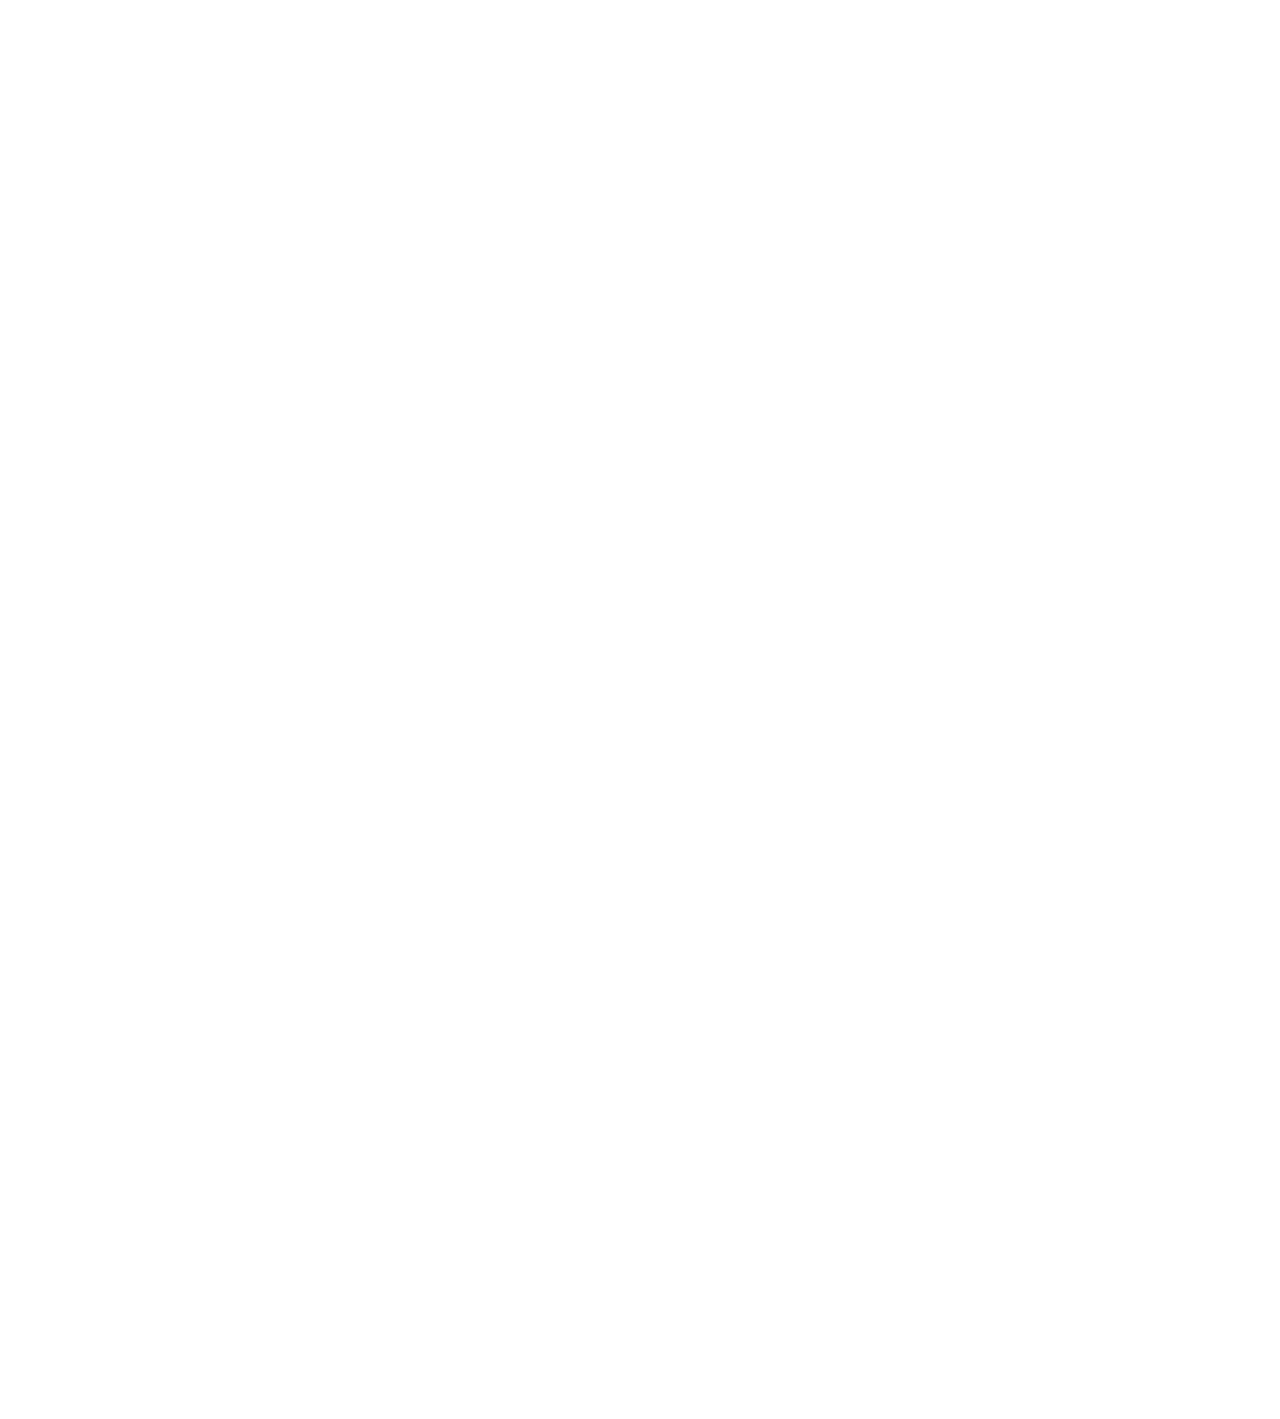
==== archives/index.html @ 804ce42b "Site updated: 2019-02-03 12:18:02" ====
<!DOCTYPE html>
<!--[if lte IE 8 ]>
<html class="ie" xmlns="http://www.w3.org/1999/xhtml" xml:lang="en-US" lang="en-US">
<![endif]-->
<!--[if (gte IE 9)|!(IE)]><!-->
<!--
***************  *      *     *
      8          *    *       *
      8          *  *         *
      8          **           *
      8          *  *         *
      8          *    *       *
      8          *      *     *
      8          *        *   ***********    -----Theme By Kieran(http://go.kieran.top)
-->
<html xmlns="http://www.w3.org/1999/xhtml" xml:lang="zh-CN" lang="zh-CN">
<!--<![endif]-->

<head>
  <title>Archives | Hexo</title>
  <!-- Meta data -->
    <meta http-equiv="Content-Type" content="text/html" charset="UTF-8" >
    <meta http-equiv="X-UA-Compatible" content="IE=edge"/>
    <meta name="viewport" content="width=device-width, initial-scale=1.0" />
    <meta name="generator" content="Hexo">
    <meta name="author" content="John Doe">
    <meta name="description" content="" />
    <meta name="keywords" content="" />

    <!-- Favicon, (keep icon in root folder) -->
    <link rel="Shortcut Icon" href="/img/favicon.ico" type="image/ico">

    <link rel="alternate" href="/atom.xml" title="Hexo" type="application/atom+xml">
    <link rel="stylesheet" href="/css/all.css" media="screen" type="text/css">
    
    <link rel="stylesheet" href="/highlightjs/vs.css" type="text/css">
    

    <!--[if IE 8]>
    <link rel="stylesheet" type="text/css" href="/css/ie8.css" />
    <![endif]-->

    <!-- jQuery | Load our jQuery, with an alternative source fallback to a local version if request is unavailable -->
    <script src="/js/jquery-1.11.1.min.js"></script>
    <script>window.jQuery || document.write('<script src="js/jquery-1.11.1.min.js"><\/script>')</script>

    <!-- Load these in the <head> for quicker IE8+ load times -->
    <!-- HTML5 shim and Respond.js IE8 support of HTML5 elements and media queries -->
    <!--[if lt IE 9]>
    <script src="/js/html5shiv.min.js"></script>
    <script src="/js/respond.min.js"></script>
    <![endif]-->

  
  
  

  <style>.col-md-8.col-md-offset-2.opening-statement img{display:none;}</style>
</head>

<!--
<body class="home-template">
-->
<body id="index" class="lightnav animsition">

      <!-- ============================ Off-canvas navigation =========================== -->

    <div class="sb-slidebar sb-right sb-style-overlay sb-momentum-scrolling">
        <div class="sb-close" aria-label="Close Menu" aria-hidden="true">
            <img src="/img/close.png" alt="Close">
        </div>
        <!-- Lists in Slidebars -->
        <ul class="sb-menu">
            <li><a href="/" class="animsition-link" title="Home">Home</a></li>
            <li><a href="/archives" class="animsition-link" title="archive">archives</a></li>
            <!-- Dropdown Menu -->
			 
            <li>
                <a class="sb-toggle-submenu">Works<span class="sb-caret"></span></a>
                <ul class="sb-submenu">
                    
                        <li><a href="/" target="_BLANK" class="animsition-link">AAA</a></li>
                    
                        <li><a href="/atom.xml" target="_BLANK" class="animsition-link">BBB</a></li>
                    
                </ul>
            </li>
            
            
            
            <li>
                <a class="sb-toggle-submenu">Links<span class="sb-caret"></span></a>
                <ul class="sb-submenu">
                    
                    <li><a href="http://go.kieran.top/" class="animsition-link">Kieran</a></li>
                    
                    <li><a href="http://domain.com/" class="animsition-link">Name</a></li>
                    
                </ul>
            </li>
            
        </ul>
        <!-- Lists in Slidebars -->
        <ul class="sb-menu secondary">
            
            <li><a href="/about.html" class="animsition-link" title="about">About</a></li>
            <li><a href="/atom.xml" class="animsition-link" title="rss">RSS</a></li>
        </ul>
    </div>
    
    <!-- ============================ END Off-canvas navigation =========================== -->

    <!-- ============================ #sb-site Main Page Wrapper =========================== -->

    <div id="sb-site">
        <!-- #sb-site - All page content should be contained within this id, except the off-canvas navigation itself -->

        <!-- ============================ Header & Logo bar =========================== -->

        <div id="navigation" class="navbar navbar-fixed-top">
            <div class="navbar-inner">
                <div class="container">
                    <!-- Nav logo -->
                    <div class="logo">
                        <a href="/" title="Logo" class="animsition-link">
                         <img src="/img/logo.png" alt="Logo" width="35px;"> 
                        </a>
                    </div>
                    <!-- // Nav logo -->
                    <!-- Info-bar -->
                    <nav>
                        <ul class="nav">
                            <li><a href="/" class="animsition-link">Hexo</a></li>
                            <li class="nolink"><span>Always </span>Creative.</li>
                            
                            <li><a href="https://github.com/" title="Github" target="_blank"><i class="icon-github"></i></a></li>
                            
                            
                            <li><a href="https://twitter.com/" title="Twitter" target="_blank"><i class="icon-twitter"></i></a></li>
                            
                            
                            <li><a href="https://www.facebook.com/" title="Facebook" target="_blank"><i class="icon-facebook"></i></a></li>
                            
                            
                            <li><a href="https://google.com/" title="Google-Plus" target="_blank"><i class="icon-google-plus"></i></a></li>
                            
                            
                            <li><a href="http://weibo.com/" title="Sina-Weibo" target="_blank"><i class="icon-sina-weibo"></i></a></li>
                            
                            <li class="nolink"><span>Welcome!</span></li>
                        </ul>
                    </nav>
                    <!--// Info-bar -->
                </div>
                <!-- // .container -->
                <div class="learnmore sb-toggle-right">More</div>
                <button type="button" class="navbar-toggle menu-icon sb-toggle-right" title="More">
                <span class="sr-only">Toggle navigation</span>
                <span class="icon-bar before"></span>
                <span class="icon-bar main"></span>
                <span class="icon-bar after"></span>
                </button>
            </div>
            <!-- // .navbar-inner -->
        </div>

        <!-- ============================ Header & Logo bar =========================== -->

</div>
      <!-- ============================ Hero Image =========================== -->

<section id="hero" class="scrollme">
    <div class="container-fluid element-img" style="background: url(/img/bg_img.jpg) no-repeat center center fixed;background-size: cover">
        <div class="row">
            <div class="col-xs-12 col-sm-8 col-sm-offset-2 col-md-8 col-md-offset-2 vertical-align cover boost text-center">
                <div class="center-me animateme" data-when="exit" data-from="0" data-to="0.6" data-opacity="0" data-translatey="100">
                    <div>
                        
                        <h2>YOU'VE MADE A <span>BRAVE</span> DECISION, WELCOME.</h2>
                        <p></p>
                        
                        <h2></h2>
                        <p>每一个不曾起舞的日子都是对生命的辜负。</p>
                        

                    </div>
                </div>
            </div>
            <!-- // .col-md-12 -->
        </div>
        <div class="herofade beige-dk"></div>
    </div>
</section>

<!-- Height spacing helper -->
<div class="heightblock"></div>
<!-- // End height spacing helper -->

<!-- ============================ END Hero Image =========================== -->




<section id="services">
    <div class="container">
        <div class="row">
            <div class="col-md-10 col-md-offset-1">
                <div class="row boxes">
                    
                    
                        
                        
                        <div class="col-xs-12 col-sm-3 col-md-3 col-lg-3 wow fadeInUp" data-wow-delay="0.3s">
                            
                              <h4 class="title"><a href="/2019/02/03/first/">first</a></h4>
                            
                            <p><time datetime="2019-02-03T03:55:20.000Z"><a href="/2019/02/03/first/">2019-02-03</a></time></p>
                        </div>
                    
                        
                        
                        <div class="col-xs-12 col-sm-3 col-md-3 col-lg-3 wow fadeInUp" data-wow-delay="0.3s">
                            
                              <h4 class="title"><a href="/2019/02/03/hello-world/">Hello World</a></h4>
                            
                            <p><time datetime="2019-02-03T03:20:17.578Z"><a href="/2019/02/03/hello-world/">2019-02-03</a></time></p>
                        </div>
                    
                </div>
            </div>    
        </div>
    </div>
</section> 

<section id="statement">
    <div class="container text-center wow fadeInUp" data-wow-delay="0.5s">
        <div class="row">
            <p>虽然还没想好写点什么，但是总觉得这里放句话比较和谐。</p>
        </div>
    </div>
</section>
      
<!-- ============================ Footer =========================== -->

<footer>
    <div class="container">
            <div class="copy">
                <p>
                    &copy; 2014<script>new Date().getFullYear()>2010&&document.write("-"+new Date().getFullYear());</script>, Content By John Doe. All Rights Reserved.
                </p>
                <p>Theme By <a href="//go.kieran.top" style="color: #767D84">Kieran</a></p>
            </div>
            <div class="social">
                <ul>
                    
                    <li><a href="https://github.com/" title="Github" target="_blank"><i class="icon-github"></i></a>&nbsp;</li>
                    
                    
                    <li><a href="https://twitter.com/" title="Twitter" target="_blank"><i class="icon-twitter"></i></a>&nbsp;</li>
                    
                    
                    <li><a href="https://www.facebook.com/" title="Facebook" target="_blank"><i class="icon-facebook"></i></a>&nbsp;</li>
                    
                    
                    <li><a href="https://google.com/" title="Google-Plus" target="_blank"><i class="icon-google-plus"></i></a>&nbsp;</li>
                    
                    
                    <li><a href="http://weibo.com/" title="Sina-Weibo" target="_blank"><i class="icon-sina-weibo"></i></a>&nbsp;</li>
                    
                </ul>
            </div>
            <div class="clearfix"> </div>
        </div>
</footer>

<!-- ============================ END Footer =========================== -->
      <!-- Load our scripts -->
<!-- Resizable 'on-demand' full-height hero -->
<script type="text/javascript">
    var resizeHero = function () {
        var hero = $(".cover,.heightblock"),
            window1 = $(window);
        hero.css({
            "height": window1.height()
        });
    };

    resizeHero();

    $(window).resize(function () {
        resizeHero();
    });
</script>
<script src="/js/plugins.min.js"></script><!-- Bootstrap core and concatenated plugins always load here -->
<script src="/js/scripts.js"></script><!-- Theme scripts -->


<link rel="stylesheet" href="/fancybox/jquery.fancybox.css" media="screen" type="text/css">
<script src="/fancybox/jquery.fancybox.pack.js"></script>
<script type="text/javascript">
$('#intro').find('img').each(function(){
  var alt = this.alt;

  if (alt){
    $(this).after('<span class="caption" style="display:none">' + alt + '</span>');
  }

  $(this).wrap('<a href="' + this.src + '" title="' + alt + '" class="fancybox" rel="gallery" />');
});
(function($){
  $('.fancybox').fancybox();
})(jQuery);
</script>



      
</body>
</html>
---- highlightjs/vs.css ----
/*

Visual Studio-like style based on original C# coloring by Jason Diamond <jason@diamond.name>

*/
pre code {
  display: block; padding: 0.5em;
}

pre .comment,
pre .annotation,
pre .template_comment,
pre .diff .header,
pre .chunk,
pre .apache .cbracket {
  color: rgb(0, 128, 0);
}

pre .keyword,
pre .id,
pre .built_in,
pre .smalltalk .class,
pre .winutils,
pre .bash .variable,
pre .tex .command,
pre .request,
pre .status,
pre .nginx .title,
pre .xml .tag,
pre .xml .tag .value {
  color: rgb(0, 0, 255);
}

pre .string,
pre .title,
pre .parent,
pre .tag .value,
pre .rules .value,
pre .rules .value .number,
pre .ruby .symbol,
pre .ruby .symbol .string,
pre .aggregate,
pre .template_tag,
pre .django .variable,
pre .addition,
pre .flow,
pre .stream,
pre .apache .tag,
pre .date,
pre .tex .formula,
pre .coffeescript .attribute {
  color: rgb(163, 21, 21);
}

pre .ruby .string,
pre .decorator,
pre .filter .argument,
pre .localvars,
pre .array,
pre .attr_selector,
pre .pseudo,
pre .pi,
pre .doctype,
pre .deletion,
pre .envvar,
pre .shebang,
pre .preprocessor,
pre .userType,
pre .apache .sqbracket,
pre .nginx .built_in,
pre .tex .special,
pre .prompt {
  color: rgb(43, 145, 175);
}

pre .phpdoc,
pre .javadoc,
pre .xmlDocTag {
  color: rgb(128, 128, 128);
}

pre .vhdl .typename { font-weight: bold; }
pre .vhdl .string { color: #666666; }
pre .vhdl .literal { color: rgb(163, 21, 21); }
pre .vhdl .attribute { color: #00B0E8; }

pre .xml .attribute { color: rgb(255, 0, 0); }
---- css/ie8.css ----
/* IE8 Template Styles & Fixes */

/* Polyfill for full-scale background images in IE */
#hero,
#fallback,
.element-img,
#featured .featured-item,
.overview-img,
#page-header {
	background-size: cover;
	-ms-behavior: url(includes/backgroundsize.min.htc);
	behavior: url(includes/backgroundsize.min.htc);
}
.wow {
	visibility: visible !important;
}

#page-header {
	width: 100%
}

html.sb-init.sb-active.sb-active-right,
html.sb-init.sb-active.sb-active-right #featured a,
html.sb-init.sb-active.sb-active-right ul.filters li p,
html.sb-init.sb-active.sb-active-right #projects .projects .label-text h3 a {
	cursor: default;
}
/* For further info on how to select rgba compatible values for IE8, see > http://css-tricks.com/rgba-browser-support/ */
.navbar-inner.lightnav-alt,
#blog-post .navbar-inner { 
	background:transparent;
	filter:progid:DXImageTransform.Microsoft.gradient(startColorstr=#E6FFFFFF,endColorstr=#E6FFFFFF); 
	zoom: 1;
}
#featured a.meta {
	background:transparent;
	filter:progid:DXImageTransform.Microsoft.gradient(startColorstr=#80000000,endColorstr=#80000000); 
	zoom: 1;
	position: absolute;
	top: 0;
	bottom: 0;
	left: 0;
	right: 0;
}
#featured a.meta:hover {
	background:transparent;
	filter:progid:DXImageTransform.Microsoft.gradient(startColorstr=#B3000000,endColorstr=#B3000000); 
	zoom: 1;
}
.map-cover {
	background:transparent;
	filter:progid:DXImageTransform.Microsoft.gradient(startColorstr=#B3131313,endColorstr=#B3131313); 
	zoom: 1;
}
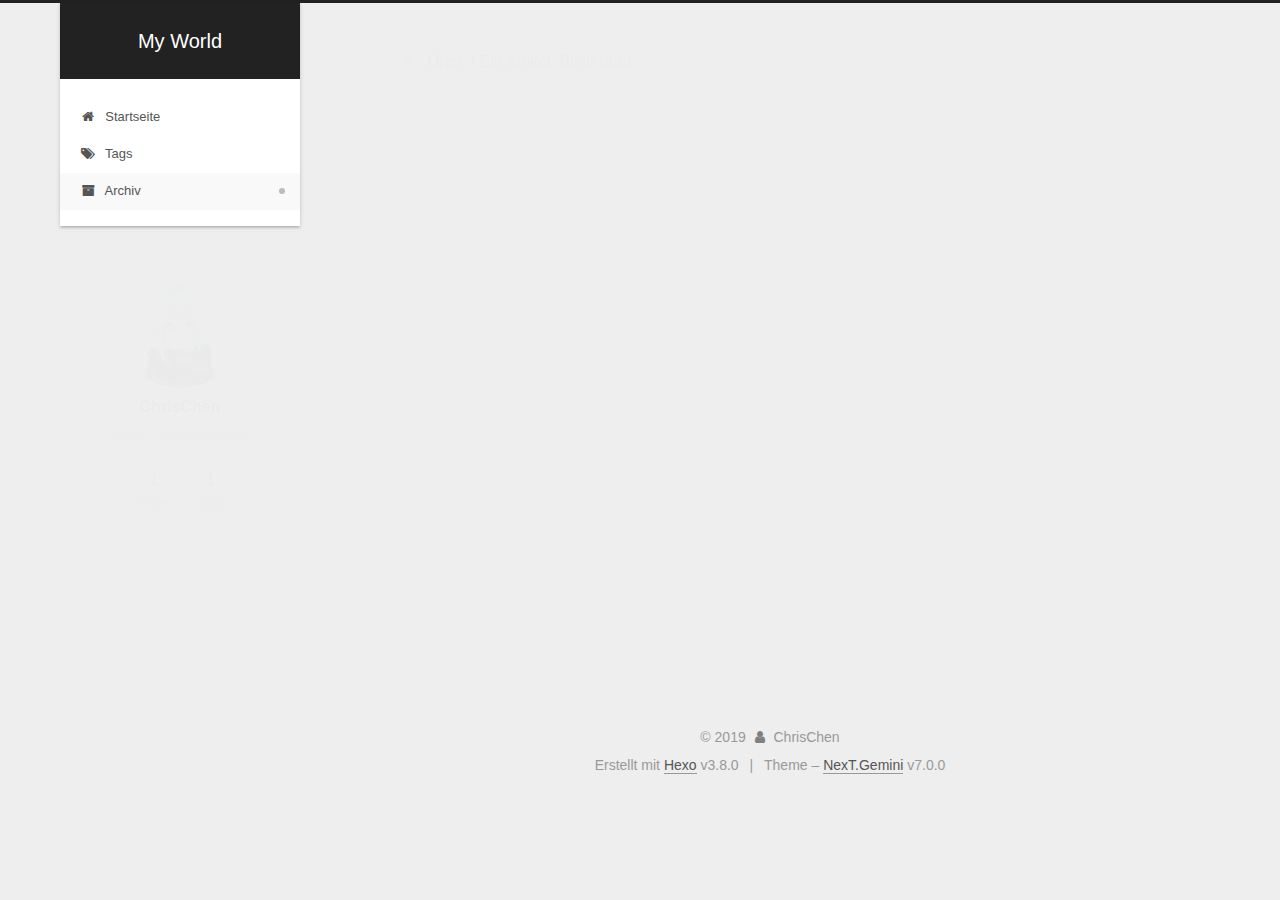
==== commit 2f919de5: "Site updated: 2019-02-03 23:09:41" ====
--- a/archives/index.html
+++ b/archives/index.html
@@ -1,319 +1,640 @@
 <!DOCTYPE html>
-<!--[if lte IE 8 ]>
-<html class="ie" xmlns="http://www.w3.org/1999/xhtml" xml:lang="en-US" lang="en-US">
-<![endif]-->
-<!--[if (gte IE 9)|!(IE)]><!-->
-<!--
-***************  *      *     *
-      8          *    *       *
-      8          *  *         *
-      8          **           *
-      8          *  *         *
-      8          *    *       *
-      8          *      *     *
-      8          *        *   ***********    -----Theme By Kieran(http://go.kieran.top)
--->
-<html xmlns="http://www.w3.org/1999/xhtml" xml:lang="zh-CN" lang="zh-CN">
-<!--<![endif]-->
-
-<head>
-  <title>Archives | Hexo</title>
-  <!-- Meta data -->
-    <meta http-equiv="Content-Type" content="text/html" charset="UTF-8" >
-    <meta http-equiv="X-UA-Compatible" content="IE=edge"/>
-    <meta name="viewport" content="width=device-width, initial-scale=1.0" />
-    <meta name="generator" content="Hexo">
-    <meta name="author" content="John Doe">
-    <meta name="description" content="" />
-    <meta name="keywords" content="" />
-
-    <!-- Favicon, (keep icon in root folder) -->
-    <link rel="Shortcut Icon" href="/img/favicon.ico" type="image/ico">
-
-    <link rel="alternate" href="/atom.xml" title="Hexo" type="application/atom+xml">
-    <link rel="stylesheet" href="/css/all.css" media="screen" type="text/css">
-    
-    <link rel="stylesheet" href="/highlightjs/vs.css" type="text/css">
-    
-
-    <!--[if IE 8]>
-    <link rel="stylesheet" type="text/css" href="/css/ie8.css" />
-    <![endif]-->
-
-    <!-- jQuery | Load our jQuery, with an alternative source fallback to a local version if request is unavailable -->
-    <script src="/js/jquery-1.11.1.min.js"></script>
-    <script>window.jQuery || document.write('<script src="js/jquery-1.11.1.min.js"><\/script>')</script>
-
-    <!-- Load these in the <head> for quicker IE8+ load times -->
-    <!-- HTML5 shim and Respond.js IE8 support of HTML5 elements and media queries -->
-    <!--[if lt IE 9]>
-    <script src="/js/html5shiv.min.js"></script>
-    <script src="/js/respond.min.js"></script>
-    <![endif]-->
-
-  
-  
-  
-
-  <style>.col-md-8.col-md-offset-2.opening-statement img{display:none;}</style>
+
+
+
+
+
+
+
+
+
+
+
+
+  
+
+
+<html class="theme-next gemini use-motion" lang="zh-Hans">
+<head><meta name="generator" content="Hexo 3.8.0">
+  <meta charset="UTF-8">
+<meta http-equiv="X-UA-Compatible" content="IE=edge">
+<meta name="viewport" content="width=device-width, initial-scale=1, maximum-scale=2">
+<meta name="theme-color" content="#222">
+
+
+
+
+
+
+
+
+
+
+
+
+
+
+
+
+
+
+
+
+
+
+
+
+
+
+<link rel="stylesheet" href="/lib/font-awesome/css/font-awesome.min.css?v=4.6.2">
+
+<link rel="stylesheet" href="/css/main.css?v=7.0.0">
+
+
+  <link rel="apple-touch-icon" sizes="180x180" href="/images/apple-touch-icon-next.png?v=7.0.0">
+
+
+  <link rel="icon" type="image/png" sizes="32x32" href="/images/favicon-32x32-next.png?v=7.0.0">
+
+
+  <link rel="icon" type="image/png" sizes="16x16" href="/images/favicon-16x16-next.png?v=7.0.0">
+
+
+  <link rel="mask-icon" href="/images/logo.svg?v=7.0.0" color="#222">
+
+
+
+
+
+
+
+<script id="hexo.configurations">
+  var NexT = window.NexT || {};
+  var CONFIG = {
+    root: '/',
+    scheme: 'Gemini',
+    version: '7.0.0',
+    sidebar: {"position":"left","display":"post","offset":12,"b2t":false,"scrollpercent":false,"onmobile":false},
+    fancybox: false,
+    fastclick: false,
+    lazyload: false,
+    tabs: true,
+    motion: {"enable":true,"async":false,"transition":{"post_block":"fadeIn","post_header":"slideDownIn","post_body":"slideDownIn","coll_header":"slideLeftIn","sidebar":"slideUpIn"}},
+    algolia: {
+      applicationID: '',
+      apiKey: '',
+      indexName: '',
+      hits: {"per_page":10},
+      labels: {"input_placeholder":"Search for Posts","hits_empty":"We didn't find any results for the search: ${query}","hits_stats":"${hits} results found in ${time} ms"}
+    }
+  };
+</script>
+
+
+  
+
+
+
+
+  <meta name="description" content="一转身，就是过往的少年">
+<meta property="og:type" content="website">
+<meta property="og:title" content="My World">
+<meta property="og:url" content="http://yoursite.com/archives/index.html">
+<meta property="og:site_name" content="My World">
+<meta property="og:description" content="一转身，就是过往的少年">
+<meta property="og:locale" content="zh-Hans">
+<meta name="twitter:card" content="summary">
+<meta name="twitter:title" content="My World">
+<meta name="twitter:description" content="一转身，就是过往的少年">
+
+
+
+
+
+
+  <link rel="canonical" href="http://yoursite.com/archives/">
+
+
+
+<script id="page.configurations">
+  CONFIG.page = {
+    sidebar: "",
+  };
+</script>
+
+  <title>Archiv | My World</title>
+  
+
+
+
+
+
+
+
+
+
+
+
+
+  <noscript>
+  <style>
+  .use-motion .motion-element,
+  .use-motion .brand,
+  .use-motion .menu-item,
+  .sidebar-inner,
+  .use-motion .post-block,
+  .use-motion .pagination,
+  .use-motion .comments,
+  .use-motion .post-header,
+  .use-motion .post-body,
+  .use-motion .collection-title { opacity: initial; }
+
+  .use-motion .logo,
+  .use-motion .site-title,
+  .use-motion .site-subtitle {
+    opacity: initial;
+    top: initial;
+  }
+
+  .use-motion .logo-line-before i { left: initial; }
+  .use-motion .logo-line-after i { right: initial; }
+  </style>
+</noscript>
+
 </head>
 
-<!--
-<body class="home-template">
--->
-<body id="index" class="lightnav animsition">
-
-      <!-- ============================ Off-canvas navigation =========================== -->
-
-    <div class="sb-slidebar sb-right sb-style-overlay sb-momentum-scrolling">
-        <div class="sb-close" aria-label="Close Menu" aria-hidden="true">
-            <img src="/img/close.png" alt="Close">
+<body itemscope="" itemtype="http://schema.org/WebPage" lang="zh-Hans">
+
+  
+  
+    
+  
+
+  <div class="container sidebar-position-left page-archive">
+    <div class="headband"></div>
+
+    <header id="header" class="header" itemscope="" itemtype="http://schema.org/WPHeader">
+      <div class="header-inner"><div class="site-brand-wrapper">
+  <div class="site-meta">
+    
+
+    <div class="custom-logo-site-title">
+      <a href="/" class="brand" rel="start">
+        <span class="logo-line-before"><i></i></span>
+        <span class="site-title">My World</span>
+        <span class="logo-line-after"><i></i></span>
+      </a>
+    </div>
+    
+    
+  </div>
+
+  <div class="site-nav-toggle">
+    <button aria-label="Toggle navigation bar">
+      <span class="btn-bar"></span>
+      <span class="btn-bar"></span>
+      <span class="btn-bar"></span>
+    </button>
+  </div>
+</div>
+
+
+
+<nav class="site-nav">
+  
+    <ul id="menu" class="menu">
+      
+        
+        
+        
+          
+          <li class="menu-item menu-item-home">
+
+    
+    
+    
+      
+    
+
+    
+
+    <a href="/" rel="section"><i class="menu-item-icon fa fa-fw fa-home"></i> <br>Startseite</a>
+
+  </li>
+        
+        
+        
+          
+          <li class="menu-item menu-item-tags">
+
+    
+    
+    
+      
+    
+
+    
+
+    <a href="/tags/" rel="section"><i class="menu-item-icon fa fa-fw fa-tags"></i> <br>Tags</a>
+
+  </li>
+        
+        
+        
+          
+          <li class="menu-item menu-item-archives menu-item-active">
+
+    
+    
+    
+      
+    
+
+    
+
+    <a href="/archives/" rel="section"><i class="menu-item-icon fa fa-fw fa-archive"></i> <br>Archiv</a>
+
+  </li>
+
+      
+      
+    </ul>
+  
+
+  
+
+  
+</nav>
+
+
+
+  
+
+
+
+</div>
+    </header>
+
+    
+
+
+    <main id="main" class="main">
+      <div class="main-inner">
+        <div class="content-wrap">
+          
+            
+
+    
+    
+      
+      
+    
+      
+      
+    
+      
+      
+    
+    
+
+  
+
+
+          
+          <div id="content" class="content">
+            
+
+  
+  
+  
+  <div class="post-block archive">
+    <div id="posts" class="posts-collapse">
+      <span class="archive-move-on"></span>
+
+      
+      <span class="archive-page-counter">
+        
+        
+        
+          
+        
+        Öhm..! Ein Artikel. Bleib dran.
+      </span>
+      
+
+      
+
+        
+        
+        
+
+        
+          
+          <div class="collection-title">
+            <h1 class="archive-year" id="archive-year-2019">2019</h1>
+          </div>
+        
+        
+
+        
+
+  <article class="post post-type-normal" itemscope="" itemtype="http://schema.org/Article">
+    <header class="post-header">
+
+      <h2 class="post-title">
+        
+          <a class="post-title-link" href="/2019/02/03/first/" itemprop="url">
+            
+              <span itemprop="name">first</span>
+            
+          </a>
+        
+      </h2>
+
+      <div class="post-meta">
+        <time class="post-time" itemprop="dateCreated" datetime="2019-02-03T21:41:04+08:00" content="2019-02-03">
+          02-03
+        </time>
+      </div>
+
+    </header>
+  </article>
+
+
+
+      
+
+    </div>
+  </div>
+  
+  
+  
+
+  
+
+
+
+          </div>
+          
+
         </div>
-        <!-- Lists in Slidebars -->
-        <ul class="sb-menu">
-            <li><a href="/" class="animsition-link" title="Home">Home</a></li>
-            <li><a href="/archives" class="animsition-link" title="archive">archives</a></li>
-            <!-- Dropdown Menu -->
-			 
-            <li>
-                <a class="sb-toggle-submenu">Works<span class="sb-caret"></span></a>
-                <ul class="sb-submenu">
-                    
-                        <li><a href="/" target="_BLANK" class="animsition-link">AAA</a></li>
-                    
-                        <li><a href="/atom.xml" target="_BLANK" class="animsition-link">BBB</a></li>
-                    
-                </ul>
-            </li>
+        
+          
+  
+  <div class="sidebar-toggle">
+    <div class="sidebar-toggle-line-wrap">
+      <span class="sidebar-toggle-line sidebar-toggle-line-first"></span>
+      <span class="sidebar-toggle-line sidebar-toggle-line-middle"></span>
+      <span class="sidebar-toggle-line sidebar-toggle-line-last"></span>
+    </div>
+  </div>
+
+  <aside id="sidebar" class="sidebar">
+    
+    <div class="sidebar-inner">
+
+      
+
+      
+
+      <div class="site-overview-wrap sidebar-panel sidebar-panel-active">
+        <div class="site-overview">
+          <div class="site-author motion-element" itemprop="author" itemscope="" itemtype="http://schema.org/Person">
             
+              <img class="site-author-image" itemprop="image" src="/images/avatar.png" alt="ChrisChen">
             
-            
-            <li>
-                <a class="sb-toggle-submenu">Links<span class="sb-caret"></span></a>
-                <ul class="sb-submenu">
-                    
-                    <li><a href="http://go.kieran.top/" class="animsition-link">Kieran</a></li>
-                    
-                    <li><a href="http://domain.com/" class="animsition-link">Name</a></li>
-                    
-                </ul>
-            </li>
-            
-        </ul>
-        <!-- Lists in Slidebars -->
-        <ul class="sb-menu secondary">
-            
-            <li><a href="/about.html" class="animsition-link" title="about">About</a></li>
-            <li><a href="/atom.xml" class="animsition-link" title="rss">RSS</a></li>
-        </ul>
-    </div>
-    
-    <!-- ============================ END Off-canvas navigation =========================== -->
-
-    <!-- ============================ #sb-site Main Page Wrapper =========================== -->
-
-    <div id="sb-site">
-        <!-- #sb-site - All page content should be contained within this id, except the off-canvas navigation itself -->
-
-        <!-- ============================ Header & Logo bar =========================== -->
-
-        <div id="navigation" class="navbar navbar-fixed-top">
-            <div class="navbar-inner">
-                <div class="container">
-                    <!-- Nav logo -->
-                    <div class="logo">
-                        <a href="/" title="Logo" class="animsition-link">
-                         <img src="/img/logo.png" alt="Logo" width="35px;"> 
-                        </a>
-                    </div>
-                    <!-- // Nav logo -->
-                    <!-- Info-bar -->
-                    <nav>
-                        <ul class="nav">
-                            <li><a href="/" class="animsition-link">Hexo</a></li>
-                            <li class="nolink"><span>Always </span>Creative.</li>
-                            
-                            <li><a href="https://github.com/" title="Github" target="_blank"><i class="icon-github"></i></a></li>
-                            
-                            
-                            <li><a href="https://twitter.com/" title="Twitter" target="_blank"><i class="icon-twitter"></i></a></li>
-                            
-                            
-                            <li><a href="https://www.facebook.com/" title="Facebook" target="_blank"><i class="icon-facebook"></i></a></li>
-                            
-                            
-                            <li><a href="https://google.com/" title="Google-Plus" target="_blank"><i class="icon-google-plus"></i></a></li>
-                            
-                            
-                            <li><a href="http://weibo.com/" title="Sina-Weibo" target="_blank"><i class="icon-sina-weibo"></i></a></li>
-                            
-                            <li class="nolink"><span>Welcome!</span></li>
-                        </ul>
-                    </nav>
-                    <!--// Info-bar -->
+              <p class="site-author-name" itemprop="name">ChrisChen</p>
+              <p class="site-description motion-element" itemprop="description">一转身，就是过往的少年</p>
+          </div>
+
+          
+            <nav class="site-state motion-element">
+              
+                <div class="site-state-item site-state-posts">
+                
+                  <a href="/archives/">
+                
+                    <span class="site-state-item-count">1</span>
+                    <span class="site-state-item-name">Artikel</span>
+                  </a>
                 </div>
-                <!-- // .container -->
-                <div class="learnmore sb-toggle-right">More</div>
-                <button type="button" class="navbar-toggle menu-icon sb-toggle-right" title="More">
-                <span class="sr-only">Toggle navigation</span>
-                <span class="icon-bar before"></span>
-                <span class="icon-bar main"></span>
-                <span class="icon-bar after"></span>
-                </button>
-            </div>
-            <!-- // .navbar-inner -->
-        </div>
-
-        <!-- ============================ Header & Logo bar =========================== -->
-
-</div>
-      <!-- ============================ Hero Image =========================== -->
-
-<section id="hero" class="scrollme">
-    <div class="container-fluid element-img" style="background: url(/img/bg_img.jpg) no-repeat center center fixed;background-size: cover">
-        <div class="row">
-            <div class="col-xs-12 col-sm-8 col-sm-offset-2 col-md-8 col-md-offset-2 vertical-align cover boost text-center">
-                <div class="center-me animateme" data-when="exit" data-from="0" data-to="0.6" data-opacity="0" data-translatey="100">
-                    <div>
-                        
-                        <h2>YOU'VE MADE A <span>BRAVE</span> DECISION, WELCOME.</h2>
-                        <p></p>
-                        
-                        <h2></h2>
-                        <p>每一个不曾起舞的日子都是对生命的辜负。</p>
-                        
-
-                    </div>
-                </div>
-            </div>
-            <!-- // .col-md-12 -->
-        </div>
-        <div class="herofade beige-dk"></div>
-    </div>
-</section>
-
-<!-- Height spacing helper -->
-<div class="heightblock"></div>
-<!-- // End height spacing helper -->
-
-<!-- ============================ END Hero Image =========================== -->
-
-
-
-
-<section id="services">
-    <div class="container">
-        <div class="row">
-            <div class="col-md-10 col-md-offset-1">
-                <div class="row boxes">
+              
+
+              
+
+              
+                
+                
+                <div class="site-state-item site-state-tags">
+                  <a href="/tags/index.html">
                     
                     
-                        
-                        
-                        <div class="col-xs-12 col-sm-3 col-md-3 col-lg-3 wow fadeInUp" data-wow-delay="0.3s">
-                            
-                              <h4 class="title"><a href="/2019/02/03/first/">first</a></h4>
-                            
-                            <p><time datetime="2019-02-03T03:55:20.000Z"><a href="/2019/02/03/first/">2019-02-03</a></time></p>
-                        </div>
+                      
                     
-                        
-                        
-                        <div class="col-xs-12 col-sm-3 col-md-3 col-lg-3 wow fadeInUp" data-wow-delay="0.3s">
-                            
-                              <h4 class="title"><a href="/2019/02/03/hello-world/">Hello World</a></h4>
-                            
-                            <p><time datetime="2019-02-03T03:20:17.578Z"><a href="/2019/02/03/hello-world/">2019-02-03</a></time></p>
-                        </div>
-                    
+                    <span class="site-state-item-count">1</span>
+                    <span class="site-state-item-name">Tags</span>
+                  </a>
                 </div>
-            </div>    
+              
+            </nav>
+          
+
+          
+
+          
+
+          
+
+          
+          
+
+          
+            
+          
+          
+
         </div>
+      </div>
+
+      
+
+      
+
     </div>
-</section> 
-
-<section id="statement">
-    <div class="container text-center wow fadeInUp" data-wow-delay="0.5s">
-        <div class="row">
-            <p>虽然还没想好写点什么，但是总觉得这里放句话比较和谐。</p>
-        </div>
-    </div>
-</section>
-      
-<!-- ============================ Footer =========================== -->
-
-<footer>
-    <div class="container">
-            <div class="copy">
-                <p>
-                    &copy; 2014<script>new Date().getFullYear()>2010&&document.write("-"+new Date().getFullYear());</script>, Content By John Doe. All Rights Reserved.
-                </p>
-                <p>Theme By <a href="//go.kieran.top" style="color: #767D84">Kieran</a></p>
-            </div>
-            <div class="social">
-                <ul>
-                    
-                    <li><a href="https://github.com/" title="Github" target="_blank"><i class="icon-github"></i></a>&nbsp;</li>
-                    
-                    
-                    <li><a href="https://twitter.com/" title="Twitter" target="_blank"><i class="icon-twitter"></i></a>&nbsp;</li>
-                    
-                    
-                    <li><a href="https://www.facebook.com/" title="Facebook" target="_blank"><i class="icon-facebook"></i></a>&nbsp;</li>
-                    
-                    
-                    <li><a href="https://google.com/" title="Google-Plus" target="_blank"><i class="icon-google-plus"></i></a>&nbsp;</li>
-                    
-                    
-                    <li><a href="http://weibo.com/" title="Sina-Weibo" target="_blank"><i class="icon-sina-weibo"></i></a>&nbsp;</li>
-                    
-                </ul>
-            </div>
-            <div class="clearfix"> </div>
-        </div>
-</footer>
-
-<!-- ============================ END Footer =========================== -->
-      <!-- Load our scripts -->
-<!-- Resizable 'on-demand' full-height hero -->
-<script type="text/javascript">
-    var resizeHero = function () {
-        var hero = $(".cover,.heightblock"),
-            window1 = $(window);
-        hero.css({
-            "height": window1.height()
-        });
-    };
-
-    resizeHero();
-
-    $(window).resize(function () {
-        resizeHero();
-    });
+  </aside>
+
+
+        
+      </div>
+    </main>
+
+    <footer id="footer" class="footer">
+      <div class="footer-inner">
+        <div class="copyright">&copy; <span itemprop="copyrightYear">2019</span>
+  <span class="with-love" id="animate">
+    <i class="fa fa-user"></i>
+  </span>
+  <span class="author" itemprop="copyrightHolder">ChrisChen</span>
+
+  
+
+  
+</div>
+
+
+  <div class="powered-by">Erstellt mit  <a href="https://hexo.io" class="theme-link" rel="noopener" target="_blank">Hexo</a> v3.8.0</div>
+
+
+
+  <span class="post-meta-divider">|</span>
+
+
+
+  <div class="theme-info">Theme – <a href="https://theme-next.org" class="theme-link" rel="noopener" target="_blank">NexT.Gemini</a> v7.0.0</div>
+
+
+
+
+        
+
+
+
+
+
+
+
+
+        
+      </div>
+    </footer>
+
+    
+      <div class="back-to-top">
+        <i class="fa fa-arrow-up"></i>
+        
+      </div>
+    
+
+    
+
+    
+
+    
+  </div>
+
+  
+
+<script>
+  if (Object.prototype.toString.call(window.Promise) !== '[object Function]') {
+    window.Promise = null;
+  }
 </script>
-<script src="/js/plugins.min.js"></script><!-- Bootstrap core and concatenated plugins always load here -->
-<script src="/js/scripts.js"></script><!-- Theme scripts -->
-
-
-<link rel="stylesheet" href="/fancybox/jquery.fancybox.css" media="screen" type="text/css">
-<script src="/fancybox/jquery.fancybox.pack.js"></script>
-<script type="text/javascript">
-$('#intro').find('img').each(function(){
-  var alt = this.alt;
-
-  if (alt){
-    $(this).after('<span class="caption" style="display:none">' + alt + '</span>');
-  }
-
-  $(this).wrap('<a href="' + this.src + '" title="' + alt + '" class="fancybox" rel="gallery" />');
-});
-(function($){
-  $('.fancybox').fancybox();
-})(jQuery);
-</script>
-
-
-
-      
+
+
+
+
+
+
+
+
+
+
+
+
+
+
+  
+    
+    
+  
+  <script color="0,0,255" opacity="0.5" zindex="-1" count="99" src="/lib/canvas-nest/canvas-nest.min.js"></script>
+
+
+
+
+
+
+
+
+
+
+
+
+
+  
+  <script src="/lib/jquery/index.js?v=2.1.3"></script>
+
+  
+  <script src="/lib/velocity/velocity.min.js?v=1.2.1"></script>
+
+  
+  <script src="/lib/velocity/velocity.ui.min.js?v=1.2.1"></script>
+
+
+  
+
+
+  <script src="/js/src/utils.js?v=7.0.0"></script>
+
+  <script src="/js/src/motion.js?v=7.0.0"></script>
+
+
+
+  
+  
+
+
+  <script src="/js/src/affix.js?v=7.0.0"></script>
+
+  <script src="/js/src/schemes/pisces.js?v=7.0.0"></script>
+
+
+
+
+  
+
+  
+
+
+  <script src="/js/src/bootstrap.js?v=7.0.0"></script>
+
+
+
+  
+
+
+
+  
+
+
+
+
+
+  
+
+  
+
+  
+
+  
+
+  
+
+  
+
+  
+
+  
+
+  
+
+  
+
+  
+
+  
+
+  
+
 </body>
 </html>
--- a/css/main.css
+++ b/css/main.css
@@ -0,0 +1,3179 @@
+/* normalize.css v3.0.2 | MIT License | git.io/normalize */
+html {
+  font-family: sans-serif; /* 1 */
+  -ms-text-size-adjust: 100%; /* 2 */
+  -webkit-text-size-adjust: 100%; /* 2 */
+}
+body {
+  margin: 0;
+}
+article,
+aside,
+details,
+figcaption,
+figure,
+footer,
+header,
+hgroup,
+main,
+menu,
+nav,
+section,
+summary {
+  display: block;
+}
+audio,
+canvas,
+progress,
+video {
+  display: inline-block; /* 1 */
+  vertical-align: baseline; /* 2 */
+}
+audio:not([controls]) {
+  display: none;
+  height: 0;
+}
+[hidden],
+template {
+  display: none;
+}
+a {
+  background-color: transparent;
+}
+a:active,
+a:hover {
+  outline: 0;
+}
+abbr[title] {
+  border-bottom: 1px dotted;
+}
+b,
+strong {
+  font-weight: bold;
+}
+dfn {
+  font-style: italic;
+}
+h1 {
+  font-size: 2em;
+  margin: 0.67em 0;
+}
+mark {
+  background: #ff0;
+  color: #000;
+}
+small {
+  font-size: 80%;
+}
+sub,
+sup {
+  font-size: 75%;
+  line-height: 0;
+  position: relative;
+  vertical-align: baseline;
+}
+sup {
+  top: -0.5em;
+}
+sub {
+  bottom: -0.25em;
+}
+img {
+  border: 0;
+}
+svg:not(:root) {
+  overflow: hidden;
+}
+figure {
+  margin: 1em 40px;
+}
+hr {
+  -moz-box-sizing: content-box;
+  box-sizing: content-box;
+  height: 0;
+}
+pre {
+  overflow: auto;
+}
+code,
+kbd,
+pre,
+samp {
+  font-family: monospace, monospace;
+  font-size: 1em;
+}
+button,
+input,
+optgroup,
+select,
+textarea {
+  color: inherit; /* 1 */
+  font: inherit; /* 2 */
+  margin: 0; /* 3 */
+}
+button {
+  overflow: visible;
+}
+button,
+select {
+  text-transform: none;
+}
+button,
+html input[type="button"],
+input[type="reset"],
+input[type="submit"] {
+  -webkit-appearance: button; /* 2 */
+  cursor: pointer; /* 3 */
+}
+button[disabled],
+html input[disabled] {
+  cursor: default;
+}
+button::-moz-focus-inner,
+input::-moz-focus-inner {
+  border: 0;
+  padding: 0;
+}
+input {
+  line-height: normal;
+}
+input[type="checkbox"],
+input[type="radio"] {
+  box-sizing: border-box; /* 1 */
+  padding: 0; /* 2 */
+}
+input[type="number"]::-webkit-inner-spin-button,
+input[type="number"]::-webkit-outer-spin-button {
+  height: auto;
+}
+input[type="search"] {
+  -webkit-appearance: textfield; /* 1 */
+  -moz-box-sizing: content-box;
+  -webkit-box-sizing: content-box; /* 2 */
+  box-sizing: content-box;
+}
+input[type="search"]::-webkit-search-cancel-button,
+input[type="search"]::-webkit-search-decoration {
+  -webkit-appearance: none;
+}
+fieldset {
+  border: 1px solid #c0c0c0;
+  margin: 0 2px;
+  padding: 0.35em 0.625em 0.75em;
+}
+legend {
+  border: 0; /* 1 */
+  padding: 0; /* 2 */
+}
+textarea {
+  overflow: auto;
+}
+optgroup {
+  font-weight: bold;
+}
+table {
+  border-collapse: collapse;
+  border-spacing: 0;
+}
+td,
+th {
+  padding: 0;
+}
+::selection {
+  background: #262a30;
+  color: #fff;
+}
+body {
+  position: relative;
+  font-family: 'Lato', "PingFang SC", "Microsoft YaHei", sans-serif;
+  font-size: 14px;
+  line-height: 2;
+  color: #555;
+  background: #eee;
+}
+@media (max-width: 767px) {
+  body {
+    padding-right: 0 !important;
+  }
+}
+@media (min-width: 768px) and (max-width: 991px) {
+  body {
+    padding-right: 0 !important;
+  }
+}
+@media (min-width: 1200px) {
+  body {
+    font-size: 16px;
+  }
+}
+h1,
+h2,
+h3,
+h4,
+h5,
+h6 {
+  margin: 0;
+  padding: 0;
+  font-weight: bold;
+  line-height: 1.5;
+  font-family: 'Lato', "PingFang SC", "Microsoft YaHei", sans-serif;
+}
+h1,
+h2,
+h3,
+h4,
+h5,
+h6 {
+  margin: 20px 0 15px;
+}
+h1 {
+  font-size: 22px;
+}
+h1 code {
+  font-size: 22px;
+}
+@media (max-width: 767px) {
+  h1 {
+    font-size: 18px;
+  }
+  h1 code {
+    font-size: 18px;
+  }
+}
+h2 {
+  font-size: 20px;
+}
+h2 code {
+  font-size: 20px;
+}
+@media (max-width: 767px) {
+  h2 {
+    font-size: 16px;
+  }
+  h2 code {
+    font-size: 16px;
+  }
+}
+h3 {
+  font-size: 18px;
+}
+h3 code {
+  font-size: 18px;
+}
+@media (max-width: 767px) {
+  h3 {
+    font-size: 14px;
+  }
+  h3 code {
+    font-size: 14px;
+  }
+}
+h4 {
+  font-size: 16px;
+}
+h4 code {
+  font-size: 16px;
+}
+@media (max-width: 767px) {
+  h4 {
+    font-size: 12px;
+  }
+  h4 code {
+    font-size: 12px;
+  }
+}
+h5 {
+  font-size: 14px;
+}
+h5 code {
+  font-size: 14px;
+}
+@media (max-width: 767px) {
+  h5 {
+    font-size: 10px;
+  }
+  h5 code {
+    font-size: 10px;
+  }
+}
+h6 {
+  font-size: 12px;
+}
+h6 code {
+  font-size: 12px;
+}
+@media (max-width: 767px) {
+  h6 {
+    font-size: 8px;
+  }
+  h6 code {
+    font-size: 8px;
+  }
+}
+p {
+  margin: 0 0 20px 0;
+}
+a,
+span.exturl {
+  overflow-wrap: break-word;
+  word-wrap: break-word;
+  background-color: transparent;
+  color: #555;
+  text-decoration: none;
+  outline: none;
+  border-bottom: 1px solid #999;
+  cursor: pointer;
+}
+a:hover,
+span.exturl:hover {
+  color: #222;
+  border-bottom-color: #222;
+}
+blockquote {
+  margin: 0;
+  padding: 0;
+}
+img {
+  display: block;
+  margin: auto;
+  max-width: 100%;
+  height: auto;
+}
+hr {
+  margin: 40px 0;
+  height: 3px;
+  border: none;
+  background-color: #ddd;
+  background-image: repeating-linear-gradient(-45deg, #fff, #fff 4px, transparent 4px, transparent 8px);
+}
+blockquote {
+  padding: 0 15px;
+  color: #666;
+  border-left: 4px solid #ddd;
+}
+blockquote cite::before {
+  content: "-";
+  padding: 0 5px;
+}
+dt {
+  font-weight: 700;
+}
+dd {
+  margin: 0;
+  padding: 0;
+}
+kbd {
+  border: 1px solid #ccc;
+  border-radius: 0.2em;
+  box-shadow: 0.1em 0.1em 0.2em rgba(0,0,0,0.1);
+  background-color: #f9f9f9;
+  font-family: inherit;
+  background-image: -webkit-linear-gradient(top, #eee, #fff, #eee);
+  padding: 0.1em 0.3em;
+  white-space: nowrap;
+}
+.text-left {
+  text-align: left;
+}
+.text-center {
+  text-align: center;
+}
+.text-right {
+  text-align: right;
+}
+.text-justify {
+  text-align: justify;
+}
+.text-nowrap {
+  white-space: nowrap;
+}
+.text-lowercase {
+  text-transform: lowercase;
+}
+.text-uppercase {
+  text-transform: uppercase;
+}
+.text-capitalize {
+  text-transform: capitalize;
+}
+.center-block {
+  display: block;
+  margin-left: auto;
+  margin-right: auto;
+}
+.clearfix:before,
+.clearfix:after {
+  content: " ";
+  display: table;
+}
+.clearfix:after {
+  clear: both;
+}
+.pullquote {
+  width: 45%;
+}
+.pullquote.left {
+  float: left;
+  margin-left: 5px;
+  margin-right: 10px;
+}
+.pullquote.right {
+  float: right;
+  margin-left: 10px;
+  margin-right: 5px;
+}
+.affix.affix.affix {
+  position: fixed;
+}
+.translation {
+  margin-top: -20px;
+  font-size: 14px;
+  color: #999;
+}
+.scrollbar-measure {
+  width: 100px;
+  height: 100px;
+  overflow: scroll;
+  position: absolute;
+  top: -9999px;
+}
+.use-motion .motion-element {
+  opacity: 0;
+}
+table {
+  margin: 20px 0;
+  width: 100%;
+  border-collapse: collapse;
+  border-spacing: 0;
+  border: 1px solid #ddd;
+  font-size: 14px;
+  word-break: break-all;
+}
+table>tbody>tr:nth-of-type(odd) {
+  background-color: #f9f9f9;
+}
+table>tbody>tr:hover {
+  background-color: #f5f5f5;
+}
+caption,
+th,
+td {
+  padding: 8px;
+  text-align: left;
+  vertical-align: middle;
+  font-weight: normal;
+}
+th,
+td {
+  border-bottom: 3px solid #ddd;
+  border-right: 1px solid #eee;
+}
+th {
+  padding-bottom: 10px;
+  font-weight: 700;
+}
+td {
+  border-bottom-width: 1px;
+}
+html,
+body {
+  height: 100%;
+}
+.container {
+  position: relative;
+}
+.header-inner {
+  margin: 0 auto;
+  padding: 100px 0 70px;
+  width: calc(100% - 20px);
+}
+@media (min-width: 1200px) {
+  .container .header-inner {
+    width: 1160px;
+  }
+}
+@media (min-width: 1600px) {
+  .container .header-inner {
+    width: 73%;
+  }
+}
+.main-inner {
+  margin: 0 auto;
+  width: calc(100% - 20px);
+}
+@media (min-width: 1200px) {
+  .container .main-inner {
+    width: 1160px;
+  }
+}
+@media (min-width: 1600px) {
+  .container .main-inner {
+    width: 73%;
+  }
+}
+.footer {
+  padding: 20px 0;
+}
+.footer-inner {
+  box-sizing: border-box;
+  margin: 0px auto;
+  width: calc(100% - 20px);
+}
+@media (min-width: 1200px) {
+  .container .footer-inner {
+    width: 1160px;
+  }
+}
+@media (min-width: 1600px) {
+  .container .footer-inner {
+    width: 73%;
+  }
+}
+pre,
+.highlight {
+  overflow: auto;
+  margin: 20px 0;
+  padding: 0;
+  font-size: 14px;
+  color: #4d4d4c;
+  background: #f7f7f7;
+  line-height: 1.6;
+}
+pre,
+code {
+  font-family: consolas, Menlo, "PingFang SC", "Microsoft YaHei", monospace;
+}
+code {
+  overflow-wrap: break-word;
+  word-wrap: break-word;
+  padding: 2px 4px;
+  color: #555;
+  background: #eee;
+  border-radius: 3px;
+  font-size: 14px;
+}
+pre {
+  padding: 10px;
+}
+pre code {
+  padding: 0;
+  color: #4d4d4c;
+  background: none;
+  text-shadow: none;
+}
+.highlight {
+  border-radius: 1px;
+}
+.highlight pre {
+  border: none;
+  margin: 0;
+  padding: 10px 0;
+}
+.highlight table {
+  margin: 0;
+  width: auto;
+  border: none;
+}
+.highlight td {
+  border: none;
+  padding: 0;
+}
+.highlight figcaption {
+  font-size: 1em;
+  color: #4d4d4c;
+  line-height: 1em;
+  margin-bottom: 1em;
+  margin: 0em;
+  padding: 0.5em;
+  background: #eee;
+  border-bottom: 1px solid #e9e9e9;
+}
+.highlight figcaption:before,
+.highlight figcaption:after {
+  content: " ";
+  display: table;
+}
+.highlight figcaption:after {
+  clear: both;
+}
+.highlight figcaption a {
+  float: right;
+  color: #4d4d4c;
+}
+.highlight figcaption a:hover {
+  border-bottom-color: #4d4d4c;
+}
+.highlight .gutter pre {
+  padding-left: 10px;
+  padding-right: 10px;
+  color: #869194;
+  text-align: right;
+  background-color: #eff2f3;
+}
+.highlight .code pre {
+  width: 100%;
+  padding-left: 10px;
+  padding-right: 10px;
+  background-color: #f7f7f7;
+}
+.highlight .line {
+  height: 20px;
+}
+.gutter {
+  -webkit-user-select: none;
+  -moz-user-select: none;
+  -ms-user-select: none;
+  user-select: none;
+}
+.gist table {
+  width: auto;
+}
+.gist table td {
+  border: none;
+}
+pre .deletion {
+  background: #fdd;
+}
+pre .addition {
+  background: #dfd;
+}
+pre .meta {
+  color: #8959a8;
+}
+pre .comment {
+  color: #8e908c;
+}
+pre .variable,
+pre .attribute,
+pre .tag,
+pre .name,
+pre .regexp,
+pre .ruby .constant,
+pre .xml .tag .title,
+pre .xml .pi,
+pre .xml .doctype,
+pre .html .doctype,
+pre .css .id,
+pre .css .class,
+pre .css .pseudo {
+  color: #c82829;
+}
+pre .number,
+pre .preprocessor,
+pre .built_in,
+pre .builtin-name,
+pre .literal,
+pre .params,
+pre .constant,
+pre .command {
+  color: #f5871f;
+}
+pre .ruby .class .title,
+pre .css .rules .attribute,
+pre .string,
+pre .symbol,
+pre .value,
+pre .inheritance,
+pre .header,
+pre .ruby .symbol,
+pre .xml .cdata,
+pre .special,
+pre .formula {
+  color: #718c00;
+}
+pre .title,
+pre .css .hexcolor {
+  color: #3e999f;
+}
+pre .function,
+pre .python .decorator,
+pre .python .title,
+pre .ruby .function .title,
+pre .ruby .title .keyword,
+pre .perl .sub,
+pre .javascript .title,
+pre .coffeescript .title {
+  color: #4271ae;
+}
+pre .keyword,
+pre .javascript .function {
+  color: #8959a8;
+}
+.posts-expand .post-body img.full-image {
+  border: none;
+}
+.blockquote-center,
+.page-home .post-type-quote blockquote,
+.page-post-detail .post-type-quote blockquote {
+  position: relative;
+  margin: 40px 0;
+  padding: 0;
+  border-left: none;
+  text-align: center;
+}
+.blockquote-center::before,
+.page-home .post-type-quote blockquote::before,
+.page-post-detail .post-type-quote blockquote::before,
+.blockquote-center::after,
+.page-home .post-type-quote blockquote::after,
+.page-post-detail .post-type-quote blockquote::after {
+  position: absolute;
+  content: ' ';
+  display: block;
+  width: 100%;
+  height: 24px;
+  opacity: 0.2;
+  background-repeat: no-repeat;
+  background-position: 0 -6px;
+  background-size: 22px 22px;
+}
+.blockquote-center::before,
+.page-home .post-type-quote blockquote::before,
+.page-post-detail .post-type-quote blockquote::before {
+  top: -20px;
+  background-image: url("../images/quote-l.svg");
+  border-top: 1px solid #ccc;
+}
+.blockquote-center::after,
+.page-home .post-type-quote blockquote::after,
+.page-post-detail .post-type-quote blockquote::after {
+  bottom: -20px;
+  background-image: url("../images/quote-r.svg");
+  border-bottom: 1px solid #ccc;
+  background-position: 100% 8px;
+}
+.blockquote-center p,
+.page-home .post-type-quote blockquote p,
+.page-post-detail .post-type-quote blockquote p,
+.blockquote-center div,
+.page-home .post-type-quote blockquote div,
+.page-post-detail .post-type-quote blockquote div {
+  text-align: center;
+}
+.post .post-body .group-picture img {
+  box-sizing: border-box;
+  padding: 0 3px;
+  border: none;
+}
+.post .group-picture-row {
+  overflow: hidden;
+  margin-top: 6px;
+}
+.post .group-picture-row:first-child {
+  margin-top: 0;
+}
+.post .group-picture-column {
+  float: left;
+}
+.page-post-detail .post-body .group-picture-column {
+  float: none;
+  margin-top: 10px;
+  width: auto !important;
+}
+.page-post-detail .post-body .group-picture-column img {
+  margin: 0 auto;
+}
+.page-archive .group-picture-container {
+  overflow: hidden;
+}
+.page-archive .group-picture-row {
+  float: left;
+}
+.page-archive .group-picture-row:first-child {
+  margin-top: 6px;
+}
+.page-archive .group-picture-column {
+  max-width: 150px;
+  max-height: 150px;
+}
+.post-body .note {
+  position: relative;
+  padding: 15px;
+  margin-bottom: 20px;
+  border: 1px solid #eee;
+  border-left-width: 5px;
+  border-radius: 3px;
+}
+.post-body .note h2,
+.post-body .note h3,
+.post-body .note h4,
+.post-body .note h5,
+.post-body .note h6 {
+  margin-top: 0;
+  margin-bottom: 0;
+  border-bottom: initial;
+  padding-top: 0 !important;
+}
+.post-body .note p:first-child,
+.post-body .note ul:first-child,
+.post-body .note ol:first-child,
+.post-body .note table:first-child,
+.post-body .note pre:first-child,
+.post-body .note blockquote:first-child {
+  margin-top: 0;
+}
+.post-body .note p:last-child,
+.post-body .note ul:last-child,
+.post-body .note ol:last-child,
+.post-body .note table:last-child,
+.post-body .note pre:last-child,
+.post-body .note blockquote:last-child {
+  margin-bottom: 0;
+}
+.post-body .note.default {
+  border-left-color: #777;
+}
+.post-body .note.default h2,
+.post-body .note.default h3,
+.post-body .note.default h4,
+.post-body .note.default h5,
+.post-body .note.default h6 {
+  color: #777;
+}
+.post-body .note.primary {
+  border-left-color: #6f42c1;
+}
+.post-body .note.primary h2,
+.post-body .note.primary h3,
+.post-body .note.primary h4,
+.post-body .note.primary h5,
+.post-body .note.primary h6 {
+  color: #6f42c1;
+}
+.post-body .note.info {
+  border-left-color: #428bca;
+}
+.post-body .note.info h2,
+.post-body .note.info h3,
+.post-body .note.info h4,
+.post-body .note.info h5,
+.post-body .note.info h6 {
+  color: #428bca;
+}
+.post-body .note.success {
+  border-left-color: #5cb85c;
+}
+.post-body .note.success h2,
+.post-body .note.success h3,
+.post-body .note.success h4,
+.post-body .note.success h5,
+.post-body .note.success h6 {
+  color: #5cb85c;
+}
+.post-body .note.warning {
+  border-left-color: #f0ad4e;
+}
+.post-body .note.warning h2,
+.post-body .note.warning h3,
+.post-body .note.warning h4,
+.post-body .note.warning h5,
+.post-body .note.warning h6 {
+  color: #f0ad4e;
+}
+.post-body .note.danger {
+  border-left-color: #d9534f;
+}
+.post-body .note.danger h2,
+.post-body .note.danger h3,
+.post-body .note.danger h4,
+.post-body .note.danger h5,
+.post-body .note.danger h6 {
+  color: #d9534f;
+}
+.post-body .label {
+  display: inline;
+  padding: 0 2px;
+  white-space: nowrap;
+}
+.post-body .label.default {
+  background-color: #f0f0f0;
+}
+.post-body .label.primary {
+  background-color: #efe6f7;
+}
+.post-body .label.info {
+  background-color: #e5f2f8;
+}
+.post-body .label.success {
+  background-color: #e7f4e9;
+}
+.post-body .label.warning {
+  background-color: #fcf6e1;
+}
+.post-body .label.danger {
+  background-color: #fae8eb;
+}
+.post-body .tabs {
+  position: relative;
+  display: block;
+  margin-bottom: 20px;
+  padding-top: 10px;
+}
+.post-body .tabs ul.nav-tabs {
+  margin: 0;
+  padding: 0;
+  display: flex;
+  margin-bottom: -1px;
+}
+@media (max-width: 413px) {
+  .post-body .tabs ul.nav-tabs {
+    display: block;
+    margin-bottom: 5px;
+  }
+}
+.post-body .tabs ul.nav-tabs li.tab {
+  list-style-type: none !important;
+  margin: 0 0.25em 0 0;
+  border-top: 3px solid transparent;
+  border-left: 1px solid transparent;
+  border-right: 1px solid transparent;
+}
+@media (max-width: 413px) {
+  .post-body .tabs ul.nav-tabs li.tab {
+    margin: initial;
+    border-top: 1px solid transparent;
+    border-left: 3px solid transparent;
+    border-right: 1px solid transparent;
+    border-bottom: 1px solid transparent;
+  }
+}
+.post-body .tabs ul.nav-tabs li.tab a {
+  outline: 0;
+  border-bottom: initial;
+  display: block;
+  line-height: 1.8em;
+  padding: 0.25em 0.75em;
+  transition-duration: 0.2s;
+  transition-timing-function: ease-out;
+  transition-delay: 0s;
+}
+.post-body .tabs ul.nav-tabs li.tab a i {
+  width: 1.285714285714286em;
+}
+.post-body .tabs ul.nav-tabs li.tab.active {
+  border-top: 3px solid #fc6423;
+  border-left: 1px solid #ddd;
+  border-right: 1px solid #ddd;
+  background-color: #fff;
+}
+@media (max-width: 413px) {
+  .post-body .tabs ul.nav-tabs li.tab.active {
+    border-top: 1px solid #ddd;
+    border-left: 3px solid #fc6423;
+    border-right: 1px solid #ddd;
+    border-bottom: 1px solid #ddd;
+  }
+}
+.post-body .tabs ul.nav-tabs li.tab.active a {
+  cursor: default;
+  color: #555;
+}
+.post-body .tabs .tab-content {
+  background-color: #fff;
+}
+.post-body .tabs .tab-content .tab-pane {
+  border: 1px solid #ddd;
+  padding: 20px 20px 0 20px;
+}
+.post-body .tabs .tab-content .tab-pane:not(.active) {
+  display: none !important;
+}
+.post-body .tabs .tab-content .tab-pane.active {
+  display: block !important;
+}
+.btn {
+  display: inline-block;
+  padding: 0 20px;
+  font-size: 14px;
+  color: #555;
+  background: #fff;
+  border: 2px solid #555;
+  text-decoration: none;
+  border-radius: 2px;
+  transition-property: background-color;
+  transition-duration: 0.2s;
+  transition-timing-function: ease-in-out;
+  transition-delay: 0s;
+  line-height: 2;
+}
+.btn:hover {
+  border-color: #222;
+  color: #fff;
+  background: #222;
+}
+.btn +.btn {
+  margin: 0 0 8px 8px;
+}
+.btn .fa-fw {
+  width: 1.285714285714286em;
+  text-align: left;
+}
+.btn-bar {
+  display: block;
+  width: 22px;
+  height: 2px;
+  background: #555;
+  border-radius: 1px;
+}
+.btn-bar+.btn-bar {
+  margin-top: 4px;
+}
+.pagination {
+  margin: 120px 0 40px;
+  text-align: center;
+  border-top: 1px solid #eee;
+}
+.page-number-basic,
+.pagination .prev,
+.pagination .next,
+.pagination .page-number,
+.pagination .space {
+  display: inline-block;
+  position: relative;
+  top: -1px;
+  margin: 0 10px;
+  padding: 0 11px;
+}
+@media (max-width: 767px) {
+  .page-number-basic,
+  .pagination .prev,
+  .pagination .next,
+  .pagination .page-number,
+  .pagination .space {
+    margin: 0 5px;
+  }
+}
+.pagination .prev,
+.pagination .next,
+.pagination .page-number {
+  border-bottom: 0;
+  border-top: 1px solid #eee;
+  transition-property: border-color;
+  transition-duration: 0.2s;
+  transition-timing-function: ease-in-out;
+  transition-delay: 0s;
+}
+.pagination .prev:hover,
+.pagination .next:hover,
+.pagination .page-number:hover {
+  border-top-color: #222;
+}
+.pagination .space {
+  padding: 0;
+  margin: 0;
+}
+.pagination .prev {
+  margin-left: 0;
+}
+.pagination .next {
+  margin-right: 0;
+}
+.pagination .page-number.current {
+  color: #fff;
+  background: #ccc;
+  border-top-color: #ccc;
+}
+@media (max-width: 767px) {
+  .pagination {
+    border-top: none;
+  }
+  .pagination .prev,
+  .pagination .next,
+  .pagination .page-number {
+    margin-bottom: 10px;
+    border-top: 0;
+    border-bottom: 1px solid #eee;
+    padding: 0 10px;
+  }
+  .pagination .prev:hover,
+  .pagination .next:hover,
+  .pagination .page-number:hover {
+    border-bottom-color: #222;
+  }
+}
+.comments {
+  margin: 60px 20px 0;
+}
+.tag-cloud {
+  text-align: center;
+}
+.tag-cloud a {
+  display: inline-block;
+  margin: 10px;
+}
+.tag-cloud a:hover {
+  color: #222 !important;
+}
+.back-to-top {
+  box-sizing: border-box;
+  position: fixed;
+  bottom: -100px;
+  right: 30px;
+  z-index: 1050;
+  padding: 0 6px;
+  width: 24px;
+  background: #222;
+  font-size: 12px;
+  opacity: 0.6;
+  color: #fff;
+  cursor: pointer;
+  text-align: center;
+  -webkit-transform: translateZ(0);
+  transition-property: bottom;
+  transition-duration: 0.2s;
+  transition-timing-function: ease-in-out;
+  transition-delay: 0s;
+}
+@media (min-width: 768px) and (max-width: 991px) {
+  .back-to-top {
+    display: none !important;
+  }
+}
+@media (max-width: 767px) {
+  .back-to-top {
+    display: none !important;
+  }
+}
+.back-to-top.back-to-top-on {
+  bottom: 30px;
+}
+.header {
+  background: transparent;
+}
+.header-inner {
+  position: relative;
+}
+.headband {
+  height: 3px;
+  background: #222;
+}
+.site-meta {
+  margin: 0;
+  text-align: center;
+}
+@media (max-width: 767px) {
+  .site-meta {
+    text-align: center;
+  }
+}
+.brand {
+  position: relative;
+  display: inline-block;
+  padding: 0 40px;
+  color: #fff;
+  background: #222;
+  border-bottom: none;
+}
+.brand:hover {
+  color: #fff;
+}
+.logo {
+  display: inline-block;
+  margin-right: 5px;
+  line-height: 36px;
+  vertical-align: top;
+}
+.site-title {
+  display: inline-block;
+  vertical-align: top;
+  line-height: 36px;
+  font-size: 20px;
+  font-weight: normal;
+  font-family: 'Lato', "PingFang SC", "Microsoft YaHei", sans-serif;
+}
+.site-subtitle {
+  margin-top: 10px;
+  font-size: 13px;
+  color: #ddd;
+}
+.use-motion .brand {
+  opacity: 0;
+}
+.use-motion .logo,
+.use-motion .site-title,
+.use-motion .site-subtitle,
+.use-motion .custom-logo-image {
+  opacity: 0;
+  position: relative;
+  top: -10px;
+}
+.site-nav-toggle {
+  display: none;
+  position: absolute;
+  top: 10px;
+  left: 10px;
+}
+@media (max-width: 767px) {
+  .site-nav-toggle {
+    display: block;
+  }
+}
+.site-nav-toggle button {
+  margin-top: 2px;
+  padding: 9px 10px;
+  background: transparent;
+  border: none;
+}
+@media (max-width: 767px) {
+  .site-nav {
+    display: none;
+    margin: 0 -10px;
+    padding: 0 10px;
+    clear: both;
+    border-top: 1px solid #ddd;
+  }
+}
+@media (min-width: 768px) and (max-width: 991px) {
+  .site-nav {
+    display: block !important;
+  }
+}
+@media (min-width: 992px) {
+  .site-nav {
+    display: block !important;
+  }
+}
+.menu {
+  margin-top: 20px;
+  padding-left: 0;
+  text-align: center;
+}
+.menu .menu-item {
+  display: inline-block;
+  margin: 0 10px;
+  list-style: none;
+}
+@media screen and (max-width: 767px) {
+  .menu .menu-item {
+    margin-top: 10px;
+  }
+}
+.menu .menu-item a,
+.menu .menu-item span.exturl {
+  display: block;
+  font-size: 13px;
+  line-height: inherit;
+  border-bottom: 1px solid transparent;
+  transition-property: border-color;
+  transition-duration: 0.2s;
+  transition-timing-function: ease-in-out;
+  transition-delay: 0s;
+}
+.menu .menu-item a:hover,
+.menu .menu-item span.exturl:hover {
+  border-bottom-color: #222;
+}
+.menu .menu-item .fa {
+  margin-right: 5px;
+}
+.use-motion .menu-item {
+  opacity: 0;
+}
+.post-body {
+  overflow-wrap: break-word;
+  word-wrap: break-word;
+  font-family: 'Lato', "PingFang SC", "Microsoft YaHei", sans-serif;
+}
+.post-body .exturl .fa {
+  font-size: 14px;
+  margin-left: 4px;
+}
+.post-body .fancybox img {
+  display: block !important;
+  margin: 0 auto;
+  cursor: pointer;
+  cursor: zoom-in;
+  cursor: -webkit-zoom-in;
+}
+.post-body .image-caption,
+.post-body .figure .caption {
+  margin: -20px auto 15px;
+  text-align: center;
+  font-size: 14px;
+  color: #999;
+  font-weight: bold;
+  line-height: 1;
+}
+.post-sticky-flag {
+  display: inline-block;
+  font-size: 16px;
+  -ms-transform: rotate(30deg);
+  -webkit-transform: rotate(30deg);
+  -moz-transform: rotate(30deg);
+  -ms-transform: rotate(30deg);
+  -o-transform: rotate(30deg);
+  transform: rotate(30deg);
+}
+.use-motion .post-block,
+.use-motion .pagination,
+.use-motion .comments {
+  opacity: 0;
+}
+.use-motion .post-header {
+  opacity: 0;
+}
+.use-motion .post-body {
+  opacity: 0;
+}
+.use-motion .collection-title {
+  opacity: 0;
+}
+.posts-expand {
+  padding-top: 40px;
+}
+@media (max-width: 767px) {
+  .posts-expand {
+    margin: 0 20px;
+  }
+  .post-body pre .gutter pre {
+    padding-right: 10px;
+  }
+  .post-body .highlight {
+    margin-left: 0px;
+    margin-right: 0px;
+    padding: 0;
+  }
+  .post-body .highlight .gutter pre {
+    padding-right: 10px;
+  }
+}
+@media (min-width: 992px) {
+  .posts-expand .post-body {
+    text-align: justify;
+  }
+}
+.posts-expand .post-body h2,
+.posts-expand .post-body h3,
+.posts-expand .post-body h4,
+.posts-expand .post-body h5,
+.posts-expand .post-body h6 {
+  padding-top: 10px;
+}
+.posts-expand .post-body h2 .header-anchor,
+.posts-expand .post-body h3 .header-anchor,
+.posts-expand .post-body h4 .header-anchor,
+.posts-expand .post-body h5 .header-anchor,
+.posts-expand .post-body h6 .header-anchor {
+  float: right;
+  margin-left: 10px;
+  color: #ccc;
+  border-bottom-style: none;
+  visibility: hidden;
+}
+.posts-expand .post-body h2 .header-anchor:hover,
+.posts-expand .post-body h3 .header-anchor:hover,
+.posts-expand .post-body h4 .header-anchor:hover,
+.posts-expand .post-body h5 .header-anchor:hover,
+.posts-expand .post-body h6 .header-anchor:hover {
+  color: inherit;
+}
+.posts-expand .post-body h2:hover .header-anchor,
+.posts-expand .post-body h3:hover .header-anchor,
+.posts-expand .post-body h4:hover .header-anchor,
+.posts-expand .post-body h5:hover .header-anchor,
+.posts-expand .post-body h6:hover .header-anchor {
+  visibility: visible;
+}
+.posts-expand .post-body ul li {
+  list-style: circle;
+}
+.posts-expand .post-body img {
+  box-sizing: border-box;
+  margin: auto;
+  padding: 3px;
+  border: 1px solid #ddd;
+}
+.posts-expand .post-body .fancybox img {
+  margin: 0 auto 25px;
+}
+.posts-expand .post-body img {
+  margin: 0 auto 25px;
+}
+@media (max-width: 767px) {
+  .posts-collapse {
+    margin: 0 20px;
+  }
+  .posts-collapse .post-title,
+  .posts-collapse .post-meta {
+    display: block;
+    width: auto;
+    text-align: left;
+  }
+}
+.posts-collapse {
+  position: relative;
+  z-index: 1010;
+  margin-left: 55px;
+}
+.posts-collapse::after {
+  content: " ";
+  position: absolute;
+  top: 20px;
+  left: 0;
+  margin-left: -2px;
+  width: 4px;
+  height: 100%;
+  background: #f5f5f5;
+  z-index: -1;
+}
+@media (max-width: 767px) {
+  .posts-collapse {
+    margin: 0 20px;
+  }
+}
+.posts-collapse .collection-title {
+  position: relative;
+  margin: 60px 0;
+}
+.posts-collapse .collection-title h1,
+.posts-collapse .collection-title h2 {
+  margin-left: 20px;
+}
+.posts-collapse .collection-title small {
+  color: #bbb;
+  margin-left: 5px;
+}
+.posts-collapse .collection-title::before {
+  content: " ";
+  position: absolute;
+  left: 0;
+  top: 50%;
+  margin-left: -4px;
+  margin-top: -4px;
+  width: 8px;
+  height: 8px;
+  background: #bbb;
+  border-radius: 50%;
+}
+.posts-collapse .post {
+  margin: 30px 0;
+}
+.posts-collapse .post-header {
+  position: relative;
+  transition-duration: 0.2s;
+  transition-timing-function: ease-in-out;
+  transition-delay: 0s;
+  transition-property: border;
+  border-bottom: 1px dashed #ccc;
+}
+.posts-collapse .post-header::before {
+  content: " ";
+  position: absolute;
+  left: 0;
+  top: 12px;
+  width: 6px;
+  height: 6px;
+  margin-left: -4px;
+  background: #bbb;
+  border-radius: 50%;
+  border: 1px solid #fff;
+  transition-duration: 0.2s;
+  transition-timing-function: ease-in-out;
+  transition-delay: 0s;
+  transition-property: background;
+}
+.posts-collapse .post-header:hover {
+  border-bottom-color: #666;
+}
+.posts-collapse .post-header:hover::before {
+  background: #222;
+}
+.posts-collapse .post-meta {
+  position: absolute;
+  font-size: 12px;
+  left: 20px;
+  top: 5px;
+}
+.posts-collapse .post-comments-count {
+  display: none;
+}
+.posts-collapse .post-title {
+  margin-left: 60px;
+  font-size: 16px;
+  font-weight: normal;
+  line-height: inherit;
+}
+.posts-collapse .post-title::after {
+  margin-left: 3px;
+  opacity: 0.6;
+}
+.posts-collapse .post-title a,
+.posts-collapse .post-title span.exturl {
+  color: #666;
+  border-bottom: none;
+}
+.page-home .post-type-quote .post-header,
+.page-post-detail .post-type-quote .post-header,
+.page-home .post-type-quote .post-tags,
+.page-post-detail .post-type-quote .post-tags {
+  display: none;
+}
+.posts-expand .post-title {
+  overflow-wrap: break-word;
+  word-wrap: break-word;
+  text-align: center;
+  font-weight: 400;
+}
+.posts-expand .post-title-link {
+  display: inline-block;
+  position: relative;
+  color: #555;
+  border-bottom: none;
+  line-height: 1.2;
+  vertical-align: top;
+}
+.posts-expand .post-title-link::before {
+  content: "";
+  position: absolute;
+  width: 100%;
+  height: 2px;
+  bottom: 0;
+  left: 0;
+  background-color: #000;
+  visibility: hidden;
+  -webkit-transform: scaleX(0);
+  -moz-transform: scaleX(0);
+  -ms-transform: scaleX(0);
+  -o-transform: scaleX(0);
+  transform: scaleX(0);
+  transition-duration: 0.2s;
+  transition-timing-function: ease-in-out;
+  transition-delay: 0s;
+}
+.posts-expand .post-title-link:hover::before {
+  visibility: visible;
+  -webkit-transform: scaleX(1);
+  -moz-transform: scaleX(1);
+  -ms-transform: scaleX(1);
+  -o-transform: scaleX(1);
+  transform: scaleX(1);
+}
+.posts-expand .post-title-link .fa {
+  font-size: 20px;
+  margin-left: 5px;
+}
+.posts-expand .post-meta {
+  margin: 3px 0 60px 0;
+  color: #999;
+  font-family: 'Lato', "PingFang SC", "Microsoft YaHei", sans-serif;
+  font-size: 12px;
+  text-align: center;
+}
+.posts-expand .post-meta .post-category-list {
+  display: inline-block;
+  margin: 0;
+  padding: 3px;
+}
+.posts-expand .post-meta .post-category-list-link {
+  color: #999;
+}
+.posts-expand .post-meta .post-description {
+  font-size: 14px;
+  margin-top: 2px;
+}
+.posts-expand .post-meta time {
+  border-bottom: 1px dashed #999;
+  cursor: help;
+}
+.post-meta-divider {
+  margin: 0 0.5em;
+}
+.post-meta-item-icon {
+  margin-right: 3px;
+}
+@media (min-width: 768px) and (max-width: 991px) {
+  .post-meta-item-icon {
+    display: inline-block;
+  }
+}
+@media (max-width: 767px) {
+  .post-meta-item-icon {
+    display: inline-block;
+  }
+}
+@media (min-width: 768px) and (max-width: 991px) {
+  .post-meta-item-text {
+    display: none;
+  }
+}
+@media (max-width: 767px) {
+  .post-meta-item-text {
+    display: none;
+  }
+}
+.post-button {
+  margin-top: 40px;
+}
+.posts-expand .post-tags {
+  margin-top: 40px;
+  text-align: center;
+}
+.posts-expand .post-tags a {
+  display: inline-block;
+  margin-right: 10px;
+  font-size: 13px;
+}
+.post-nav {
+  display: table;
+  margin-top: 15px;
+  width: 100%;
+  border-top: 1px solid #eee;
+}
+.post-nav-divider {
+  display: table-cell;
+  width: 10%;
+}
+.post-nav-item {
+  display: table-cell;
+  padding: 10px 0 0 0;
+  width: 45%;
+  vertical-align: top;
+}
+.post-nav-item a {
+  position: relative;
+  display: block;
+  line-height: 25px;
+  font-size: 14px;
+  color: #555;
+  border-bottom: none;
+}
+.post-nav-item a:hover {
+  color: #222;
+  border-bottom: none;
+}
+.post-nav-item a:active {
+  top: 2px;
+}
+.post-nav-item .fa {
+  font-size: 12px;
+  margin-right: 5px;
+}
+.post-nav-next a {
+  padding-left: 5px;
+}
+.post-nav-prev {
+  text-align: right;
+}
+.post-nav-prev a {
+  padding-right: 5px;
+}
+.post-nav-prev .fa {
+  margin-left: 5px;
+}
+.posts-expand .post-eof {
+  display: block;
+  margin: 80px auto 60px;
+  width: 8%;
+  height: 1px;
+  background: #ccc;
+  text-align: center;
+}
+.post:last-child .post-eof.post-eof.post-eof {
+  display: none;
+}
+.post-gallery {
+  display: table;
+  table-layout: fixed;
+  width: 100%;
+  border-collapse: separate;
+}
+.post-gallery-row {
+  display: table-row;
+}
+.post-gallery .post-gallery-img {
+  display: table-cell;
+  text-align: center;
+  vertical-align: middle;
+  border: none;
+}
+.post-gallery .post-gallery-img img {
+  max-width: 100%;
+  max-height: 100%;
+  border: none;
+}
+.fancybox-close,
+.fancybox-close:hover {
+  border: none;
+}
+.rtl.post-body p,
+.rtl.post-body a,
+.rtl.post-body h1,
+.rtl.post-body h2,
+.rtl.post-body h3,
+.rtl.post-body h4,
+.rtl.post-body h5,
+.rtl.post-body h6,
+.rtl.post-body li,
+.rtl.post-body ul,
+.rtl.post-body ol {
+  direction: rtl;
+  font-family: UKIJ Ekran;
+}
+.rtl.post-title {
+  font-family: UKIJ Ekran;
+}
+.sidebar {
+  position: fixed;
+  right: 0;
+  top: 0;
+  bottom: 0;
+  width: 0;
+  z-index: 1040;
+  box-shadow: inset 0 2px 6px #000;
+  background: #222;
+  -webkit-transform: translateZ(0);
+}
+.sidebar a,
+.sidebar .exturl {
+  color: #999;
+  border-bottom-color: #555;
+}
+.sidebar a:hover,
+.sidebar .exturl:hover {
+  color: #eee;
+}
+@media (min-width: 768px) and (max-width: 991px) {
+  .sidebar {
+    display: none !important;
+  }
+}
+@media (max-width: 767px) {
+  .sidebar {
+    display: none !important;
+  }
+}
+.sidebar-inner {
+  position: relative;
+  padding: 20px 10px;
+  color: #999;
+  text-align: center;
+}
+.site-overview-wrap {
+  overflow: hidden;
+}
+.site-overview {
+  overflow-y: auto;
+  overflow-x: hidden;
+}
+.cc-license {
+  margin-top: 10px;
+  text-align: center;
+}
+.cc-license .cc-opacity {
+  opacity: 0.7;
+  border-bottom: none;
+}
+.cc-license .cc-opacity:hover {
+  opacity: 0.9;
+}
+.cc-license img {
+  display: inline-block;
+}
+.sidebar-toggle {
+  position: fixed;
+  right: 30px;
+  bottom: 45px;
+  width: 14px;
+  height: 14px;
+  padding: 5px;
+  background: #222;
+  line-height: 0;
+  z-index: 1050;
+  cursor: pointer;
+  -webkit-transform: translateZ(0);
+}
+@media (min-width: 768px) and (max-width: 991px) {
+  .sidebar-toggle {
+    display: none !important;
+  }
+}
+@media (max-width: 767px) {
+  .sidebar-toggle {
+    display: none !important;
+  }
+}
+.sidebar-toggle-line {
+  position: relative;
+  display: inline-block;
+  vertical-align: top;
+  height: 2px;
+  width: 100%;
+  background: #fff;
+  margin-top: 3px;
+}
+.sidebar-toggle-line:first-child {
+  margin-top: 0;
+}
+.site-author-image {
+  display: block;
+  margin: 0 auto;
+  padding: 2px;
+  max-width: 120px;
+  height: auto;
+  border: 1px solid #eee;
+  opacity: 1;
+}
+.site-author-image {
+  border-radius: 100%;
+}
+.site-author-name {
+  margin: 0;
+  text-align: center;
+  color: #222;
+  font-weight: 600;
+}
+.site-description {
+  margin-top: 0;
+  text-align: center;
+  font-size: 13px;
+  color: #999;
+}
+.site-state {
+  overflow: hidden;
+  line-height: 1.4;
+  white-space: nowrap;
+  text-align: center;
+}
+.site-state-item {
+  display: inline-block;
+  padding: 0 15px;
+  border-left: 1px solid #eee;
+}
+.site-state-item:first-child {
+  border-left: none;
+}
+.site-state-item a {
+  border-bottom: none;
+}
+.site-state-item-count {
+  display: block;
+  text-align: center;
+  color: inherit;
+  font-weight: 600;
+  font-size: 16px;
+}
+.site-state-item-name {
+  font-size: 13px;
+  color: #999;
+}
+.feed-link {
+  margin-top: 20px;
+}
+.feed-link a {
+  display: inline-block;
+  padding: 0 15px;
+  color: #fc6423;
+  border: 1px solid #fc6423;
+  border-radius: 4px;
+}
+.feed-link a i {
+  color: #fc6423;
+  font-size: 14px;
+}
+.feed-link a:hover {
+  color: #fff;
+  background: #fc6423;
+}
+.feed-link a:hover i {
+  color: #fff;
+}
+.links-of-author {
+  margin-top: 20px;
+}
+.links-of-author a,
+.links-of-author .exturl {
+  display: inline-block;
+  vertical-align: middle;
+  margin-right: 10px;
+  margin-bottom: 10px;
+  border-bottom-color: #555;
+  font-size: 13px;
+}
+.links-of-author a:before,
+.links-of-author .exturl:before {
+  display: inline-block;
+  vertical-align: middle;
+  margin-right: 3px;
+  content: " ";
+  width: 4px;
+  height: 4px;
+  border-radius: 50%;
+  background: #ff8562;
+}
+.links-of-blogroll {
+  font-size: 13px;
+}
+.links-of-blogroll-title {
+  margin-top: 20px;
+  font-size: 14px;
+  font-weight: 600;
+}
+.links-of-blogroll-list {
+  margin: 0;
+  padding: 0;
+  list-style: none;
+}
+.links-of-blogroll-item {
+  padding: 2px 10px;
+}
+.links-of-blogroll-item a,
+.links-of-blogroll-item span.exturl {
+  max-width: 280px;
+  box-sizing: border-box;
+  display: inline-block;
+  overflow: hidden;
+  white-space: nowrap;
+  text-overflow: ellipsis;
+}
+.sidebar-nav {
+  margin: 0 0 20px;
+  padding-left: 0;
+}
+.sidebar-nav li {
+  display: inline-block;
+  cursor: pointer;
+  border-bottom: 1px solid transparent;
+  font-size: 14px;
+  color: #555;
+}
+.sidebar-nav li:hover {
+  color: #fc6423;
+}
+.page-post-detail .sidebar-nav-toc {
+  padding: 0 5px;
+}
+.page-post-detail .sidebar-nav-overview {
+  margin-left: 10px;
+}
+.sidebar-nav .sidebar-nav-active {
+  color: #fc6423;
+  border-bottom-color: #fc6423;
+}
+.sidebar-nav .sidebar-nav-active:hover {
+  color: #fc6423;
+}
+.sidebar-panel {
+  display: none;
+}
+.sidebar-panel-active {
+  display: block;
+}
+.post-toc-empty {
+  font-size: 14px;
+  color: #666;
+}
+.post-toc-wrap {
+  overflow: hidden;
+}
+.post-toc {
+  overflow: auto;
+}
+.post-toc ol {
+  margin: 0;
+  padding: 0 2px 5px 10px;
+  text-align: left;
+  list-style: none;
+  font-size: 14px;
+}
+.post-toc ol > ol {
+  padding-left: 0;
+}
+.post-toc ol a {
+  transition-duration: 0.2s;
+  transition-timing-function: ease-in-out;
+  transition-delay: 0s;
+  transition-property: all;
+  color: #666;
+  border-bottom-color: #ccc;
+}
+.post-toc ol a:hover {
+  color: #000;
+  border-bottom-color: #000;
+}
+.post-toc .nav-item {
+  overflow: hidden;
+  text-overflow: ellipsis;
+  white-space: nowrap;
+  line-height: 1.8;
+}
+.post-toc .nav .nav-child {
+  display: none;
+}
+.post-toc .nav .active > .nav-child {
+  display: block;
+}
+.post-toc .nav .active-current > .nav-child {
+  display: block;
+}
+.post-toc .nav .active-current > .nav-child > .nav-item {
+  display: block;
+}
+.post-toc .nav .active > a {
+  color: #fc6423;
+  border-bottom-color: #fc6423;
+}
+.post-toc .nav .active-current > a {
+  color: #fc6423;
+}
+.post-toc .nav .active-current > a:hover {
+  color: #fc6423;
+}
+.footer {
+  font-size: 14px;
+  color: #999;
+}
+.footer img {
+  border: none;
+}
+.footer-inner {
+  text-align: center;
+}
+.with-love {
+  display: inline-block;
+  margin: 0 5px;
+  color: #808080;
+}
+.powered-by,
+.theme-info {
+  display: inline-block;
+}
+@-moz-keyframes iconAnimate {
+  0%, 100% {
+    -webkit-transform: scale(1);
+    -moz-transform: scale(1);
+    -ms-transform: scale(1);
+    -o-transform: scale(1);
+    transform: scale(1);
+  }
+  10%, 30% {
+    -webkit-transform: scale(0.9);
+    -moz-transform: scale(0.9);
+    -ms-transform: scale(0.9);
+    -o-transform: scale(0.9);
+    transform: scale(0.9);
+  }
+  20%, 40%, 60%, 80% {
+    -webkit-transform: scale(1.1);
+    -moz-transform: scale(1.1);
+    -ms-transform: scale(1.1);
+    -o-transform: scale(1.1);
+    transform: scale(1.1);
+  }
+  50%, 70% {
+    -webkit-transform: scale(1.1);
+    -moz-transform: scale(1.1);
+    -ms-transform: scale(1.1);
+    -o-transform: scale(1.1);
+    transform: scale(1.1);
+  }
+}
+@-webkit-keyframes iconAnimate {
+  0%, 100% {
+    -webkit-transform: scale(1);
+    -moz-transform: scale(1);
+    -ms-transform: scale(1);
+    -o-transform: scale(1);
+    transform: scale(1);
+  }
+  10%, 30% {
+    -webkit-transform: scale(0.9);
+    -moz-transform: scale(0.9);
+    -ms-transform: scale(0.9);
+    -o-transform: scale(0.9);
+    transform: scale(0.9);
+  }
+  20%, 40%, 60%, 80% {
+    -webkit-transform: scale(1.1);
+    -moz-transform: scale(1.1);
+    -ms-transform: scale(1.1);
+    -o-transform: scale(1.1);
+    transform: scale(1.1);
+  }
+  50%, 70% {
+    -webkit-transform: scale(1.1);
+    -moz-transform: scale(1.1);
+    -ms-transform: scale(1.1);
+    -o-transform: scale(1.1);
+    transform: scale(1.1);
+  }
+}
+@-o-keyframes iconAnimate {
+  0%, 100% {
+    -webkit-transform: scale(1);
+    -moz-transform: scale(1);
+    -ms-transform: scale(1);
+    -o-transform: scale(1);
+    transform: scale(1);
+  }
+  10%, 30% {
+    -webkit-transform: scale(0.9);
+    -moz-transform: scale(0.9);
+    -ms-transform: scale(0.9);
+    -o-transform: scale(0.9);
+    transform: scale(0.9);
+  }
+  20%, 40%, 60%, 80% {
+    -webkit-transform: scale(1.1);
+    -moz-transform: scale(1.1);
+    -ms-transform: scale(1.1);
+    -o-transform: scale(1.1);
+    transform: scale(1.1);
+  }
+  50%, 70% {
+    -webkit-transform: scale(1.1);
+    -moz-transform: scale(1.1);
+    -ms-transform: scale(1.1);
+    -o-transform: scale(1.1);
+    transform: scale(1.1);
+  }
+}
+@keyframes iconAnimate {
+  0%, 100% {
+    -webkit-transform: scale(1);
+    -moz-transform: scale(1);
+    -ms-transform: scale(1);
+    -o-transform: scale(1);
+    transform: scale(1);
+  }
+  10%, 30% {
+    -webkit-transform: scale(0.9);
+    -moz-transform: scale(0.9);
+    -ms-transform: scale(0.9);
+    -o-transform: scale(0.9);
+    transform: scale(0.9);
+  }
+  20%, 40%, 60%, 80% {
+    -webkit-transform: scale(1.1);
+    -moz-transform: scale(1.1);
+    -ms-transform: scale(1.1);
+    -o-transform: scale(1.1);
+    transform: scale(1.1);
+  }
+  50%, 70% {
+    -webkit-transform: scale(1.1);
+    -moz-transform: scale(1.1);
+    -ms-transform: scale(1.1);
+    -o-transform: scale(1.1);
+    transform: scale(1.1);
+  }
+}
+.local-search-pop-overlay {
+  position: fixed;
+  width: 100%;
+  height: 100%;
+  top: 0;
+  left: 0;
+  z-index: 2080;
+  background-color: rgba(0,0,0,0.3);
+}
+.local-search-popup {
+  display: none;
+  position: fixed;
+  top: 10%;
+  left: 50%;
+  margin-left: -350px;
+  width: 700px;
+  height: 80%;
+  padding: 0;
+  background: #fff;
+  color: #333;
+  z-index: 9999;
+  border-radius: 5px;
+}
+@media (max-width: 767px) {
+  .local-search-popup {
+    padding: 0;
+    top: 0;
+    left: 0;
+    margin: 0;
+    width: 100%;
+    height: 100%;
+    border-radius: 0;
+  }
+}
+.local-search-popup ul.search-result-list {
+  padding: 0;
+  margin: 0 5px;
+}
+.local-search-popup p.search-result {
+  border-bottom: 1px dashed #ccc;
+  padding: 5px 0;
+}
+.local-search-popup a.search-result-title {
+  font-weight: bold;
+  font-size: 16px;
+}
+.local-search-popup .search-keyword {
+  border-bottom: 1px dashed #f00;
+  font-weight: bold;
+  color: #f00;
+}
+.local-search-popup .local-search-header {
+  padding: 5px;
+  height: 36px;
+  background: #f5f5f5;
+  border-top-left-radius: 5px;
+  border-top-right-radius: 5px;
+}
+.local-search-popup #local-search-result {
+  overflow: auto;
+  position: relative;
+  padding: 5px 25px;
+  height: calc(100% - 55px);
+}
+.local-search-popup .local-search-input-wrapper {
+  display: inline-block;
+  width: calc(100% - 90px);
+  height: 36px;
+  line-height: 36px;
+  padding: 0 5px;
+}
+.local-search-popup .local-search-input-wrapper input {
+  padding: 8px 0;
+  height: 20px;
+  display: block;
+  width: 100%;
+  outline: none;
+  border: none;
+  background: transparent;
+  vertical-align: middle;
+}
+.local-search-popup .search-icon,
+.local-search-popup .popup-btn-close {
+  display: inline-block;
+  font-size: 18px;
+  color: #999;
+  height: 36px;
+  width: 18px;
+  padding-left: 10px;
+  padding-right: 10px;
+}
+.local-search-popup .search-icon {
+  float: left;
+}
+.local-search-popup .popup-btn-close {
+  border-left: 1px solid #eee;
+  float: right;
+  cursor: pointer;
+}
+.local-search-popup #no-result {
+  position: absolute;
+  left: 50%;
+  top: 50%;
+  -webkit-transform: translate(-50%, -50%);
+  -webkit-transform: translate(-50%, -50%);
+  -moz-transform: translate(-50%, -50%);
+  -ms-transform: translate(-50%, -50%);
+  -o-transform: translate(-50%, -50%);
+  transform: translate(-50%, -50%);
+  color: #ccc;
+}
+.page-archive .archive-page-counter {
+  position: relative;
+  top: 3px;
+  left: 20px;
+}
+@media (max-width: 767px) {
+  .page-archive .archive-page-counter {
+    top: 5px;
+  }
+}
+.page-archive .posts-collapse .archive-move-on {
+  position: absolute;
+  top: 11px;
+  left: 0;
+  margin-left: -6px;
+  width: 10px;
+  height: 10px;
+  opacity: 0.5;
+  background: #555;
+  border: 1px solid #fff;
+  border-radius: 50%;
+}
+.page-archive .fa-external-link {
+  font-size: 15px;
+  margin-left: 5px;
+}
+.category-all-page .category-all-title {
+  text-align: center;
+}
+.category-all-page .category-all {
+  margin-top: 20px;
+}
+.category-all-page .category-list {
+  margin: 0;
+  padding: 0;
+  list-style: none;
+}
+.category-all-page .category-list-item {
+  margin: 5px 10px;
+}
+.category-all-page .category-list-count {
+  color: #bbb;
+}
+.category-all-page .category-list-count:before {
+  display: inline;
+  content: " (";
+}
+.category-all-page .category-list-count:after {
+  display: inline;
+  content: ") ";
+}
+.category-all-page .category-list-child {
+  padding-left: 10px;
+}
+#schedule ul#event-list {
+  padding-left: 30px;
+}
+#schedule ul#event-list hr {
+  margin: 20px 0 45px 0 !important;
+  background: #222;
+}
+#schedule ul#event-list hr:after {
+  display: inline-block;
+  content: 'NOW';
+  background: #222;
+  color: #fff;
+  font-weight: bold;
+  text-align: right;
+  padding: 0 5px;
+}
+#schedule ul#event-list li.event {
+  margin: 20px 0px;
+  background: #f9f9f9;
+  padding-left: 10px;
+  min-height: 40px;
+}
+#schedule ul#event-list li.event h2.event-summary {
+  margin: 0;
+  padding-bottom: 3px;
+}
+#schedule ul#event-list li.event h2.event-summary:before {
+  display: inline-block;
+  font-family: FontAwesome;
+  font-size: 8px;
+  content: '\f111';
+  vertical-align: middle;
+  margin-right: 25px;
+  color: #bbb;
+}
+#schedule ul#event-list li.event span.event-relative-time {
+  display: inline-block;
+  font-size: 12px;
+  font-weight: 400;
+  padding-left: 12px;
+  color: #bbb;
+}
+#schedule ul#event-list li.event span.event-details {
+  display: block;
+  color: #bbb;
+  margin-left: 56px;
+  padding-top: 3px;
+  padding-bottom: 6px;
+  text-indent: -24px;
+  line-height: 18px;
+}
+#schedule ul#event-list li.event span.event-details:before {
+  text-indent: 0;
+  display: inline-block;
+  width: 14px;
+  font-family: FontAwesome;
+  text-align: center;
+  margin-right: 9px;
+  color: #bbb;
+}
+#schedule ul#event-list li.event span.event-details.event-location:before {
+  content: '\f041';
+}
+#schedule ul#event-list li.event span.event-details.event-duration:before {
+  content: '\f017';
+}
+#schedule ul#event-list li.event-past {
+  background: #fcfcfc;
+  padding: 15px 0 15px 10px;
+}
+#schedule ul#event-list li.event-past > * {
+  opacity: 0.9;
+}
+#schedule ul#event-list li.event-past h2.event-summary {
+  color: #bbb;
+}
+#schedule ul#event-list li.event-past h2.event-summary:before {
+  color: #dfdfdf;
+}
+#schedule ul#event-list li.event-now {
+  background: #222;
+  color: #fff;
+  padding: 15px 0 15px 10px;
+}
+#schedule ul#event-list li.event-now h2.event-summary:before {
+  -webkit-transform: scale(1.2);
+  -moz-transform: scale(1.2);
+  -ms-transform: scale(1.2);
+  -o-transform: scale(1.2);
+  transform: scale(1.2);
+  color: #fff;
+  animation: dot-flash 1s alternate infinite ease-in-out;
+}
+#schedule ul#event-list li.event-now * {
+  color: #fff !important;
+}
+#schedule ul#event-list li.event-future {
+  background: #222;
+  color: #fff;
+  padding: 15px 0 15px 10px;
+}
+#schedule ul#event-list li.event-future h2.event-summary:before {
+  -webkit-transform: scale(1.2);
+  -moz-transform: scale(1.2);
+  -ms-transform: scale(1.2);
+  -o-transform: scale(1.2);
+  transform: scale(1.2);
+  color: #fff;
+  animation: dot-flash 1s alternate infinite ease-in-out;
+}
+#schedule ul#event-list li.event-future * {
+  color: #fff !important;
+}
+@-moz-keyframes dot-flash {
+  from {
+    opacity: 1;
+    -webkit-transform: scale(1.1);
+    -moz-transform: scale(1.1);
+    -ms-transform: scale(1.1);
+    -o-transform: scale(1.1);
+    transform: scale(1.1);
+  }
+  to {
+    opacity: 0;
+    -webkit-transform: scale(1);
+    -moz-transform: scale(1);
+    -ms-transform: scale(1);
+    -o-transform: scale(1);
+    transform: scale(1);
+  }
+}
+@-webkit-keyframes dot-flash {
+  from {
+    opacity: 1;
+    -webkit-transform: scale(1.1);
+    -moz-transform: scale(1.1);
+    -ms-transform: scale(1.1);
+    -o-transform: scale(1.1);
+    transform: scale(1.1);
+  }
+  to {
+    opacity: 0;
+    -webkit-transform: scale(1);
+    -moz-transform: scale(1);
+    -ms-transform: scale(1);
+    -o-transform: scale(1);
+    transform: scale(1);
+  }
+}
+@-o-keyframes dot-flash {
+  from {
+    opacity: 1;
+    -webkit-transform: scale(1.1);
+    -moz-transform: scale(1.1);
+    -ms-transform: scale(1.1);
+    -o-transform: scale(1.1);
+    transform: scale(1.1);
+  }
+  to {
+    opacity: 0;
+    -webkit-transform: scale(1);
+    -moz-transform: scale(1);
+    -ms-transform: scale(1);
+    -o-transform: scale(1);
+    transform: scale(1);
+  }
+}
+@keyframes dot-flash {
+  from {
+    opacity: 1;
+    -webkit-transform: scale(1.1);
+    -moz-transform: scale(1.1);
+    -ms-transform: scale(1.1);
+    -o-transform: scale(1.1);
+    transform: scale(1.1);
+  }
+  to {
+    opacity: 0;
+    -webkit-transform: scale(1);
+    -moz-transform: scale(1);
+    -ms-transform: scale(1);
+    -o-transform: scale(1);
+    transform: scale(1);
+  }
+}
+.page-post-detail .sidebar-toggle-line {
+  background: #fc6423;
+}
+.page-post-detail .comments {
+  overflow: hidden;
+}
+ul.breadcrumb {
+  list-style: none;
+  margin: 1em 0;
+  padding: 0 2em;
+  text-align: center;
+  font-size: 12px;
+}
+ul.breadcrumb li {
+  display: inline;
+}
+ul.breadcrumb li+li:before {
+  padding: 0.5em;
+  font-weight: normal;
+  content: "/\00a0";
+}
+ul.breadcrumb li+li:last-child {
+  font-weight: bold;
+}
+.header {
+  position: relative;
+  margin: 0 auto;
+  width: calc(100% - 20px);
+}
+@media (min-width: 1200px) {
+  .header {
+    width: 1160px;
+  }
+}
+@media (min-width: 1600px) {
+  .header {
+    width: 73%;
+  }
+}
+@media (min-width: 768px) and (max-width: 991px) {
+  .header {
+    width: auto;
+  }
+}
+@media (max-width: 767px) {
+  .header {
+    width: auto;
+  }
+}
+.header-inner {
+  position: absolute;
+  top: 0;
+  overflow: hidden;
+  padding: 0;
+  width: 240px;
+  background: #fff;
+  box-shadow: 0 2px 2px 0 rgba(0,0,0,0.12), 0 3px 1px -2px rgba(0,0,0,0.06), 0 1px 5px 0 rgba(0,0,0,0.12);
+  border-radius: initial;
+}
+@media (min-width: 1200px) {
+  .container .header-inner {
+    width: 240px;
+  }
+}
+@media (min-width: 768px) and (max-width: 991px) {
+  .header-inner {
+    position: relative;
+    width: auto;
+    border-radius: initial;
+  }
+}
+@media (max-width: 767px) {
+  .header-inner {
+    position: relative;
+    width: auto;
+    border-radius: initial;
+  }
+}
+.main:before,
+.main:after {
+  content: " ";
+  display: table;
+}
+.main:after {
+  clear: both;
+}
+@media (min-width: 768px) and (max-width: 991px) {
+  .container .main-inner {
+    width: auto;
+  }
+}
+@media (max-width: 767px) {
+  .container .main-inner {
+    width: auto;
+  }
+}
+.content-wrap {
+  float: right;
+  box-sizing: border-box;
+  padding: 40px;
+  width: calc(100% - 252px);
+  background: #fff;
+  min-height: 700px;
+  box-shadow: 0 2px 2px 0 rgba(0,0,0,0.12), 0 3px 1px -2px rgba(0,0,0,0.06), 0 1px 5px 0 rgba(0,0,0,0.12);
+  border-radius: initial;
+}
+@media (min-width: 768px) and (max-width: 991px) {
+  .content-wrap {
+    width: 100%;
+    padding: 20px;
+    border-radius: initial;
+  }
+}
+@media (max-width: 767px) {
+  .content-wrap {
+    width: 100%;
+    padding: 20px;
+    min-height: auto;
+    border-radius: initial;
+  }
+}
+.sidebar {
+  position: static;
+  float: left;
+  margin-left: -100%;
+  width: 240px;
+  background: #eee;
+  box-shadow: none;
+}
+@media (min-width: 768px) and (max-width: 991px) {
+  .sidebar {
+    display: none;
+  }
+}
+@media (max-width: 767px) {
+  .sidebar {
+    display: none;
+  }
+}
+.sidebar-toggle {
+  display: none;
+}
+.footer-inner {
+  padding-left: 260px;
+}
+@media (min-width: 768px) and (max-width: 991px) {
+  .footer-inner {
+    width: auto;
+    padding-left: 0 !important;
+    padding-right: 0 !important;
+  }
+}
+@media (max-width: 767px) {
+  .footer-inner {
+    width: auto;
+    padding-left: 0 !important;
+    padding-right: 0 !important;
+  }
+}
+.sidebar-position-right .header-inner {
+  right: 0;
+}
+.sidebar-position-right .content-wrap {
+  float: left;
+}
+.sidebar-position-right .sidebar {
+  float: right;
+}
+.sidebar-position-right .footer-inner {
+  padding-left: 0;
+  padding-right: 260px;
+}
+.site-brand-wrapper {
+  position: relative;
+}
+.site-meta {
+  padding: 20px 0;
+  color: #fff;
+  background: #222;
+}
+@media (min-width: 768px) and (max-width: 991px) {
+  .site-meta {
+    box-shadow: 0 0 16px rgba(0,0,0,0.5);
+  }
+}
+@media (max-width: 767px) {
+  .site-meta {
+    box-shadow: 0 0 16px rgba(0,0,0,0.5);
+  }
+}
+.brand {
+  padding: 0;
+  background: none;
+}
+.brand:hover {
+  color: #fff;
+}
+.site-subtitle {
+  margin: 10px 10px 0;
+  font-weight: initial;
+}
+.custom-logo-image {
+  margin-top: 20px;
+}
+@media (min-width: 768px) and (max-width: 991px) {
+  .custom-logo-image {
+    display: none;
+  }
+}
+@media (max-width: 767px) {
+  .custom-logo-image {
+    display: none;
+  }
+}
+.site-search form {
+  display: none;
+}
+.site-nav {
+  border-top: none;
+}
+@media (min-width: 768px) and (max-width: 991px) {
+  .site-nav {
+    display: none !important;
+  }
+}
+@media (min-width: 768px) and (max-width: 991px) {
+  .site-nav-on {
+    display: block !important;
+  }
+}
+.menu-item-active a,
+.menu .menu-item a:hover,
+.menu .menu-item span.exturl:hover {
+  background: #f9f9f9;
+  border-bottom-color: #fff;
+}
+.menu-item-active a:after,
+.menu .menu-item a:hover:after,
+.menu .menu-item span.exturl:hover:after {
+  content: " ";
+  position: absolute;
+  top: 50%;
+  margin-top: -3px;
+  right: 15px;
+  width: 6px;
+  height: 6px;
+  border-radius: 50%;
+  background-color: #bbb;
+}
+.menu .menu-item {
+  display: block;
+  margin: 0;
+}
+.menu .menu-item a,
+.menu .menu-item span.exturl {
+  position: relative;
+  box-sizing: border-box;
+  padding: 5px 20px;
+  text-align: left;
+  line-height: inherit;
+  transition-property: background-color;
+  transition-duration: 0.2s;
+  transition-timing-function: ease-in-out;
+  transition-delay: 0s;
+}
+@media (hover: none) {
+  .menu .menu-item a:hover,
+  .menu .menu-item span.exturl:hover {
+    background: none;
+  }
+}
+.menu .menu-item .badge {
+  display: inline-block;
+  padding: 2px 5px;
+  font-weight: 700;
+  line-height: 1;
+  color: #fff;
+  text-align: center;
+  white-space: nowrap;
+  vertical-align: middle;
+  background-color: #ccc;
+  border-radius: 10px;
+  float: right;
+  margin: 0.35em 0 0 0;
+  text-shadow: 1px 1px 0px rgba(0,0,0,0.1);
+}
+.menu .menu-item br {
+  display: none;
+}
+.btn-bar {
+  background-color: #fff;
+}
+.site-nav-toggle {
+  left: 20px;
+  top: 50%;
+  -webkit-transform: translateY(-50%);
+  -webkit-transform: translateY(-50%);
+  -moz-transform: translateY(-50%);
+  -ms-transform: translateY(-50%);
+  -o-transform: translateY(-50%);
+  transform: translateY(-50%);
+}
+@media (min-width: 768px) and (max-width: 991px) {
+  .site-nav-toggle {
+    display: block;
+  }
+}
+.sub-menu {
+  margin: 0;
+  padding: 6px 0;
+  background: #fff !important;
+  border-bottom: 1px solid #ddd;
+}
+.sub-menu .menu-item {
+  display: inline-block !important;
+}
+.sub-menu .menu-item a,
+.sub-menu .menu-item span.exturl {
+  padding: initial !important;
+  margin: 5px 10px;
+}
+.sub-menu .menu-item a:hover,
+.sub-menu .menu-item span.exturl:hover {
+  background: initial !important;
+  color: #fc6423;
+}
+.sub-menu .menu-item-active a {
+  background: #fff !important;
+  color: #fc6423;
+  border-bottom-color: #fc6423;
+}
+.sub-menu .menu-item-active a:hover {
+  background: #fff !important;
+  border-bottom-color: #fc6423;
+}
+.sub-menu .menu-item-active a:after {
+  content: initial;
+}
+.use-motion .sidebar .motion-element {
+  opacity: 1;
+}
+.sidebar {
+  right: auto;
+  bottom: auto;
+  -webkit-transform: none;
+}
+.sidebar-inner {
+  box-sizing: border-box;
+  width: 240px;
+  color: #555;
+  background: #fff;
+  box-shadow: 0 2px 2px 0 rgba(0,0,0,0.12), 0 3px 1px -2px rgba(0,0,0,0.06), 0 1px 5px 0 rgba(0,0,0,0.12), 0 -1px 0.5px 0 rgba(0,0,0,0.09);
+  border-radius: initial;
+  opacity: 0;
+}
+.sidebar-inner.affix {
+  position: fixed;
+  top: 12px;
+}
+.sidebar-inner.affix-bottom {
+  position: absolute;
+}
+.site-overview {
+  text-align: left;
+}
+.site-author:before,
+.site-author:after {
+  content: " ";
+  display: table;
+}
+.site-author:after {
+  clear: both;
+}
+.sidebar a,
+.sidebar span.exturl {
+  color: #555;
+}
+.sidebar a:hover,
+.sidebar span.exturl:hover {
+  color: #222;
+}
+.site-state-item {
+  padding: 0 10px;
+}
+.links-of-author-item a:before,
+.links-of-author-item span.exturl:before {
+  display: none;
+}
+.links-of-author-item a,
+.links-of-author-item span.exturl {
+  border-bottom: none;
+  text-decoration: underline;
+}
+.feed-link {
+  border-top: 1px dotted #ccc;
+  border-bottom: 1px dotted #ccc;
+  text-align: center;
+}
+.feed-link a {
+  display: block;
+  color: #fc6423;
+  border: none;
+}
+.feed-link a:hover {
+  background: none;
+  color: #e34603;
+}
+.feed-link a:hover i {
+  color: #e34603;
+}
+.links-of-author {
+  display: flex;
+  flex-wrap: wrap;
+  justify-content: center;
+}
+.links-of-author span.exturl {
+  font-size: 13px;
+}
+.links-of-author-item {
+  margin: 5px 0 0;
+  width: 50%;
+}
+.links-of-author-item a,
+.links-of-author-item .exturl {
+  max-width: 216px;
+  box-sizing: border-box;
+  display: inline-block;
+  margin-right: 0;
+  margin-bottom: 0;
+  padding: 0 5px;
+  overflow: hidden;
+  white-space: nowrap;
+  text-overflow: ellipsis;
+}
+.links-of-author-item a,
+.links-of-author-item span.exturl {
+  display: block;
+  text-decoration: none;
+}
+.links-of-author-item a:hover,
+.links-of-author-item span.exturl:hover {
+  border-radius: 4px;
+  background: #eee;
+}
+.links-of-author-item .fa {
+  margin-right: 2px;
+  font-size: 16px;
+}
+.links-of-author-item .fa-globe {
+  font-size: 15px;
+}
+.links-of-blogroll {
+  text-align: center;
+  margin-top: 20px;
+  padding: 3px 0 0;
+  border-top: 1px dotted #ccc;
+}
+.links-of-blogroll-title {
+  margin-top: 0;
+}
+.links-of-blogroll-item {
+  padding: 0;
+}
+.links-of-blogroll-inline:before,
+.links-of-blogroll-inline:after {
+  content: " ";
+  display: table;
+}
+.links-of-blogroll-inline:after {
+  clear: both;
+}
+.links-of-blogroll-inline .links-of-blogroll-item {
+  margin: 5px 0 0;
+  width: 50%;
+  display: inline-block;
+  width: unset;
+}
+.links-of-blogroll-inline .links-of-blogroll-item a,
+.links-of-blogroll-inline .links-of-blogroll-item .exturl {
+  max-width: 216px;
+  box-sizing: border-box;
+  display: inline-block;
+  margin-right: 0;
+  margin-bottom: 0;
+  padding: 0 5px;
+  overflow: hidden;
+  white-space: nowrap;
+  text-overflow: ellipsis;
+}
+.content-wrap {
+  padding: initial;
+  background: initial;
+  box-shadow: initial;
+  border-radius: initial;
+}
+.post-block {
+  padding: 40px;
+  background: #fff;
+  box-shadow: 0 2px 2px 0 rgba(0,0,0,0.12), 0 3px 1px -2px rgba(0,0,0,0.06), 0 1px 5px 0 rgba(0,0,0,0.12);
+  border-radius: initial;
+}
+#posts > article + article .post-block {
+  margin-top: 12px;
+  box-shadow: 0 2px 2px 0 rgba(0,0,0,0.12), 0 3px 1px -2px rgba(0,0,0,0.06), 0 1px 5px 0 rgba(0,0,0,0.12), 0 -1px 0.5px 0 rgba(0,0,0,0.09);
+  border-radius: initial;
+}
+.comments {
+  padding: 40px;
+  margin: auto;
+  margin-top: 12px;
+  background: #fff;
+  box-shadow: 0 2px 2px 0 rgba(0,0,0,0.12), 0 3px 1px -2px rgba(0,0,0,0.06), 0 1px 5px 0 rgba(0,0,0,0.12), 0 -1px 0.5px 0 rgba(0,0,0,0.09);
+  border-radius: initial;
+}
+.posts-expand {
+  padding-top: initial;
+}
+.post-nav-divider {
+  width: 4%;
+}
+.post-nav-item {
+  width: 48%;
+}
+.post-eof,
+.post-spread {
+  display: none !important;
+}
+.pagination {
+  margin: 12px 0 0;
+  border-top: initial;
+  background: #fff;
+  box-shadow: 0 2px 2px 0 rgba(0,0,0,0.12), 0 3px 1px -2px rgba(0,0,0,0.06), 0 1px 5px 0 rgba(0,0,0,0.12), 0 -1px 0.5px 0 rgba(0,0,0,0.09);
+  border-radius: initial;
+  padding: 10px 0 10px;
+}
+.pagination .prev,
+.pagination .next,
+.pagination .page-number {
+  margin-bottom: initial;
+  top: initial;
+}
+.main {
+  padding-bottom: initial;
+}
+.footer {
+  bottom: auto;
+}
+.sub-menu {
+  border-bottom: initial !important;
+  box-shadow: 0 2px 2px 0 rgba(0,0,0,0.12), 0 3px 1px -2px rgba(0,0,0,0.06), 0 1px 5px 0 rgba(0,0,0,0.12);
+}
+.sub-menu+ #content > #posts .post-block {
+  box-shadow: 0 2px 2px 0 rgba(0,0,0,0.12), 0 3px 1px -2px rgba(0,0,0,0.06), 0 1px 5px 0 rgba(0,0,0,0.12), 0 -1px 0.5px 0 rgba(0,0,0,0.09);
+  margin-top: 12px;
+}
+@media (min-width: 768px) and (max-width: 991px) {
+  .sub-menu+ #content > #posts .post-block {
+    margin-top: 10px;
+  }
+}
+@media (max-width: 767px) {
+  .sub-menu+ #content > #posts .post-block {
+    margin-top: 8px;
+  }
+}
+.post-header h1,
+.post-header h2 {
+  margin: initial;
+}
+.posts-expand .post-title-link {
+  line-height: inherit;
+}
+.posts-expand .post-title {
+  font-size: 1.7em;
+}
+.post-body h1 {
+  font-size: 1.6em;
+  border-bottom: 1px solid #eee;
+}
+.post-body h1 code {
+  font-size: 1em;
+}
+.post-body h2 {
+  font-size: 1.45em;
+  border-bottom: 1px solid #eee;
+}
+.post-body h2 code {
+  font-size: 1em;
+}
+.post-body h3 {
+  font-size: 1.3em;
+  border-bottom: 1px dotted #eee;
+}
+.post-body h3 code {
+  font-size: 1em;
+}
+.post-body h4 {
+  font-size: 1.2em;
+}
+.post-body h4 code {
+  font-size: 1em;
+}
+.post-body h5 {
+  font-size: 1.07em;
+}
+.post-body h5 code {
+  font-size: 1em;
+}
+.post-body h6 {
+  font-size: 1.03em;
+}
+.post-body h6 code {
+  font-size: 1em;
+}
+@media (min-width: 768px) and (max-width: 991px) {
+  .content-wrap {
+    padding: 10px;
+  }
+  .posts-expand {
+    margin: initial;
+  }
+  .posts-expand .post-button {
+    margin-top: 20px;
+  }
+  .post-block {
+    padding: 20px;
+    box-shadow: 0 2px 2px 0 rgba(0,0,0,0.12), 0 3px 1px -2px rgba(0,0,0,0.06), 0 1px 5px 0 rgba(0,0,0,0.12), 0 -1px 0.5px 0 rgba(0,0,0,0.09);
+    border-radius: initial;
+  }
+  #posts > article + article .post-block {
+    margin-top: 10px;
+  }
+  .comments {
+    margin-top: 10px;
+    padding: 10px 20px;
+  }
+  .pagination {
+    margin: 10px 0 0;
+  }
+}
+@media (max-width: 767px) {
+  .content-wrap {
+    padding: 8px;
+  }
+  .posts-expand {
+    margin: initial;
+  }
+  .posts-expand .post-button {
+    margin: 12px 0px;
+  }
+  .posts-expand img {
+    padding: initial !important;
+  }
+  .post-block {
+    padding: 12px;
+    min-height: auto;
+    box-shadow: 0 2px 2px 0 rgba(0,0,0,0.12), 0 3px 1px -2px rgba(0,0,0,0.06), 0 1px 5px 0 rgba(0,0,0,0.12), 0 -1px 0.5px 0 rgba(0,0,0,0.09);
+    border-radius: initial;
+  }
+  #posts > article + article .post-block {
+    margin-top: 8px;
+  }
+  .comments {
+    margin-top: 8px;
+    padding: 0 12px;
+  }
+  .pagination {
+    margin: 8px 0 0;
+  }
+}
